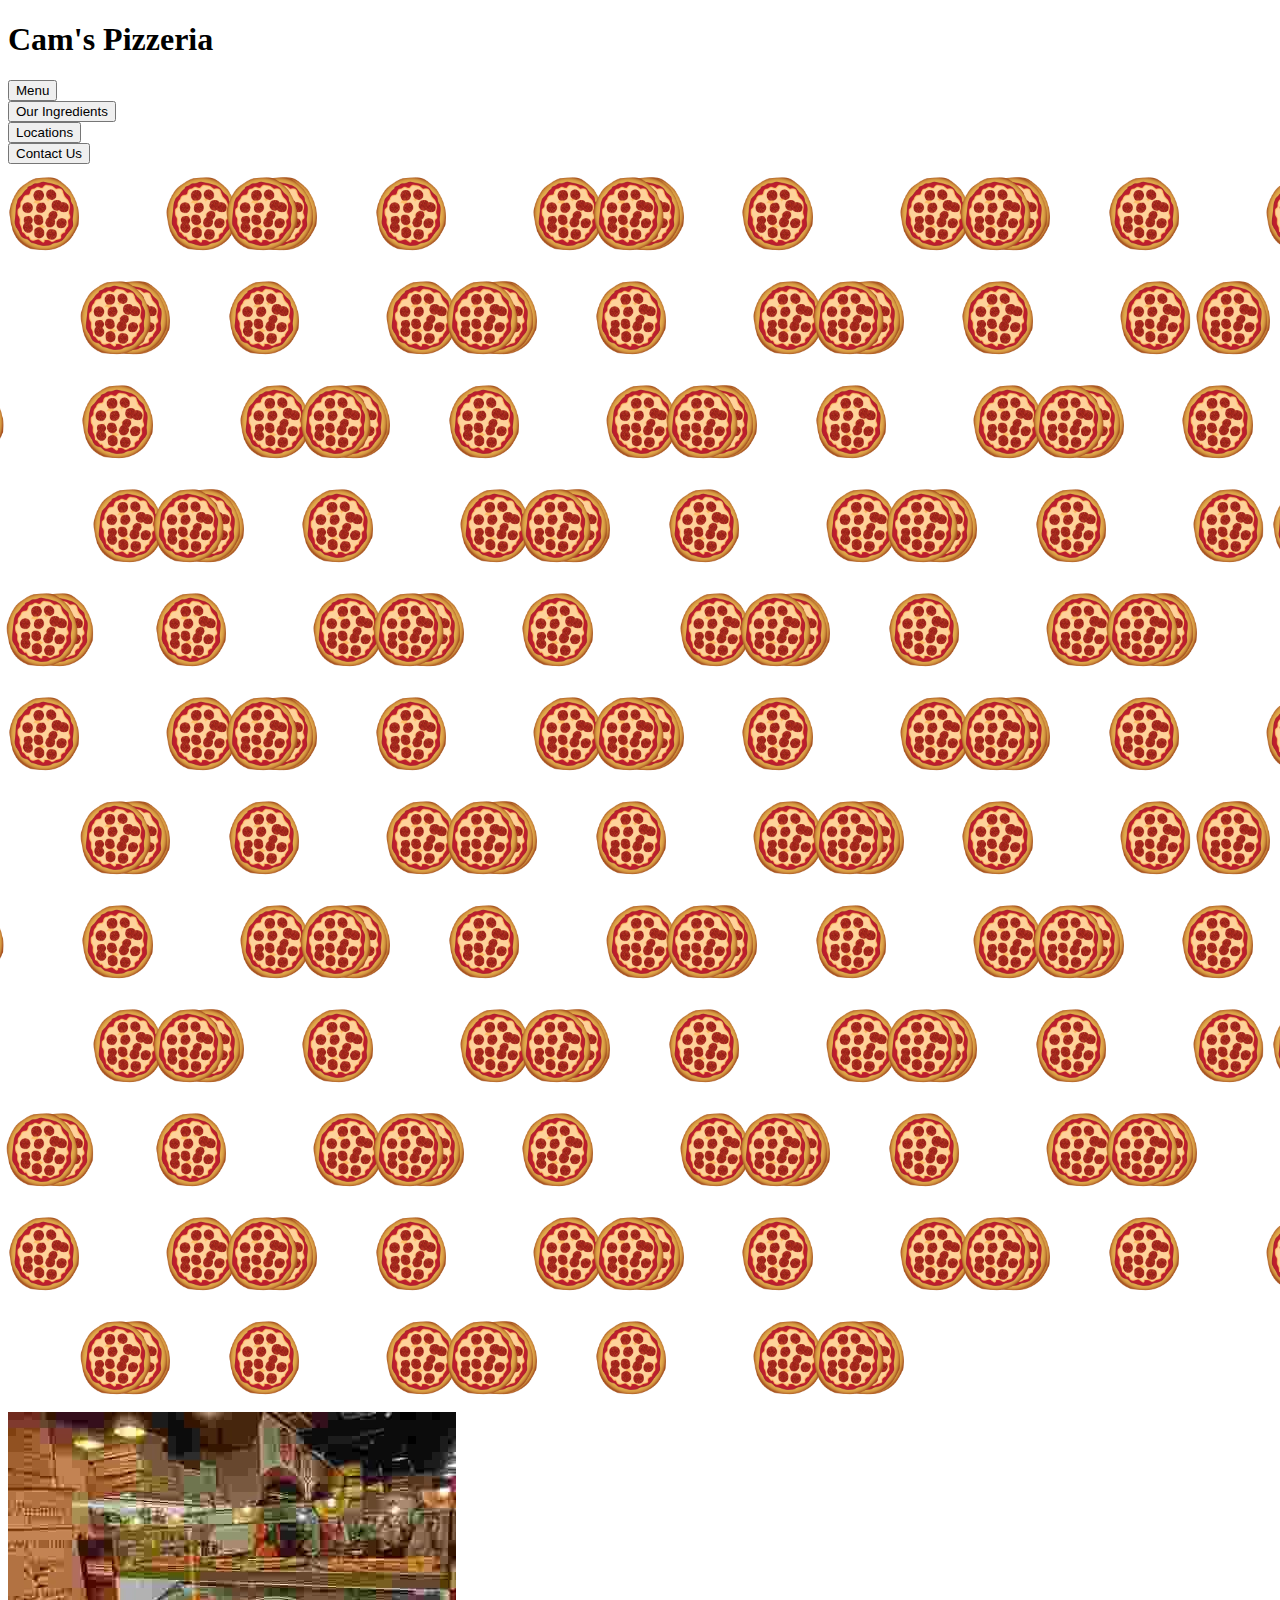
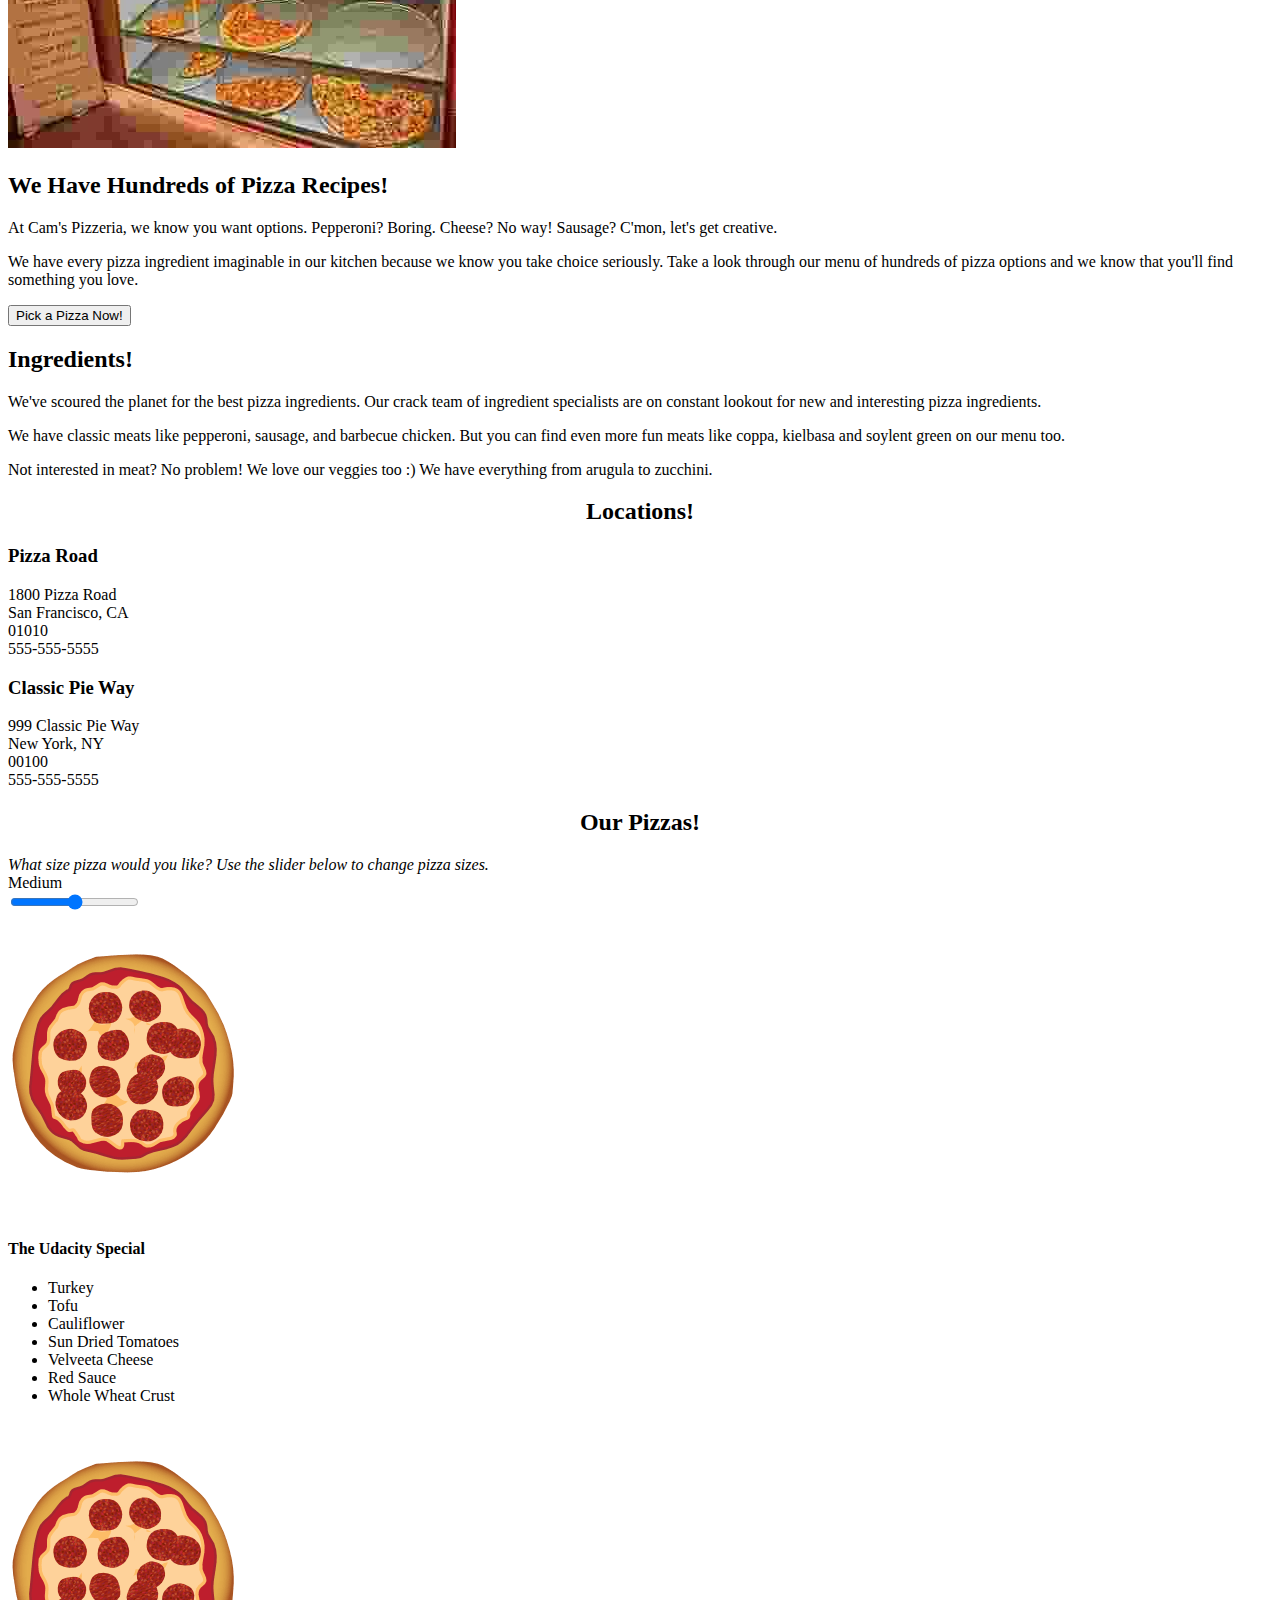
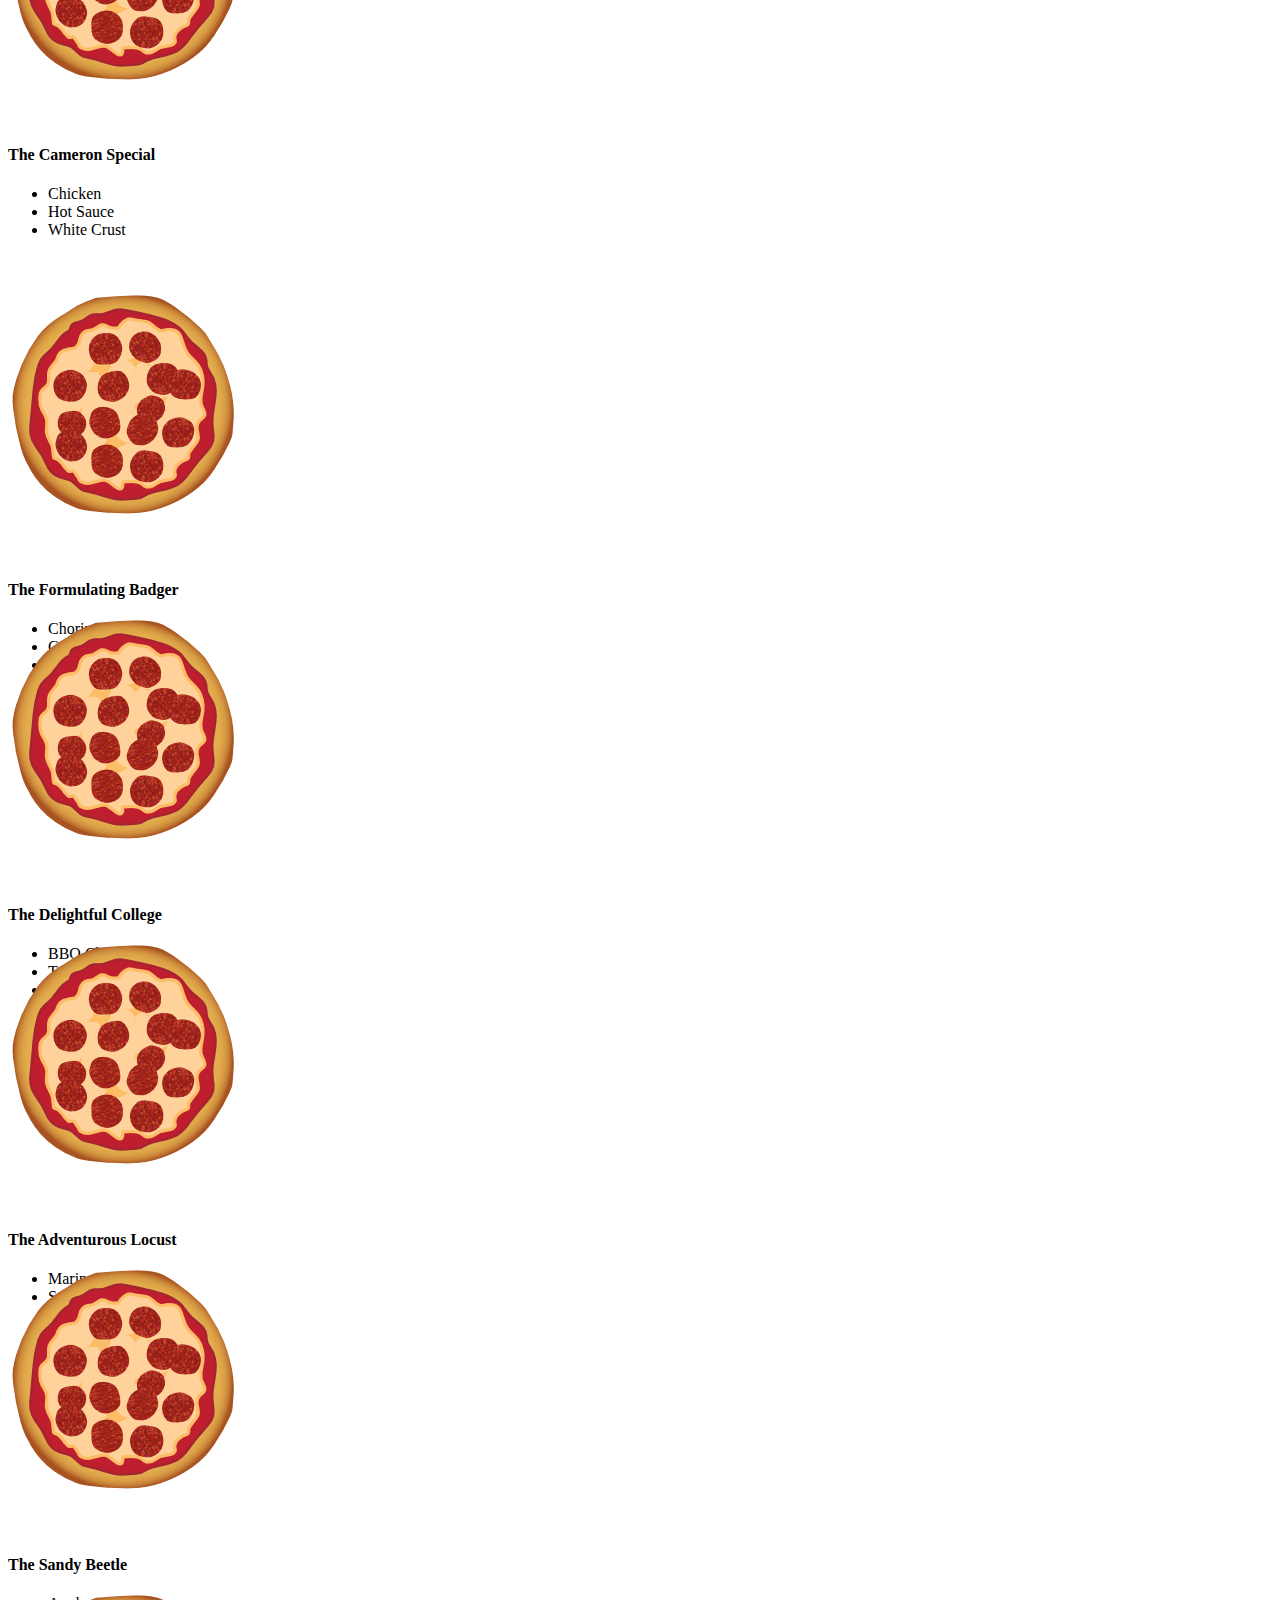
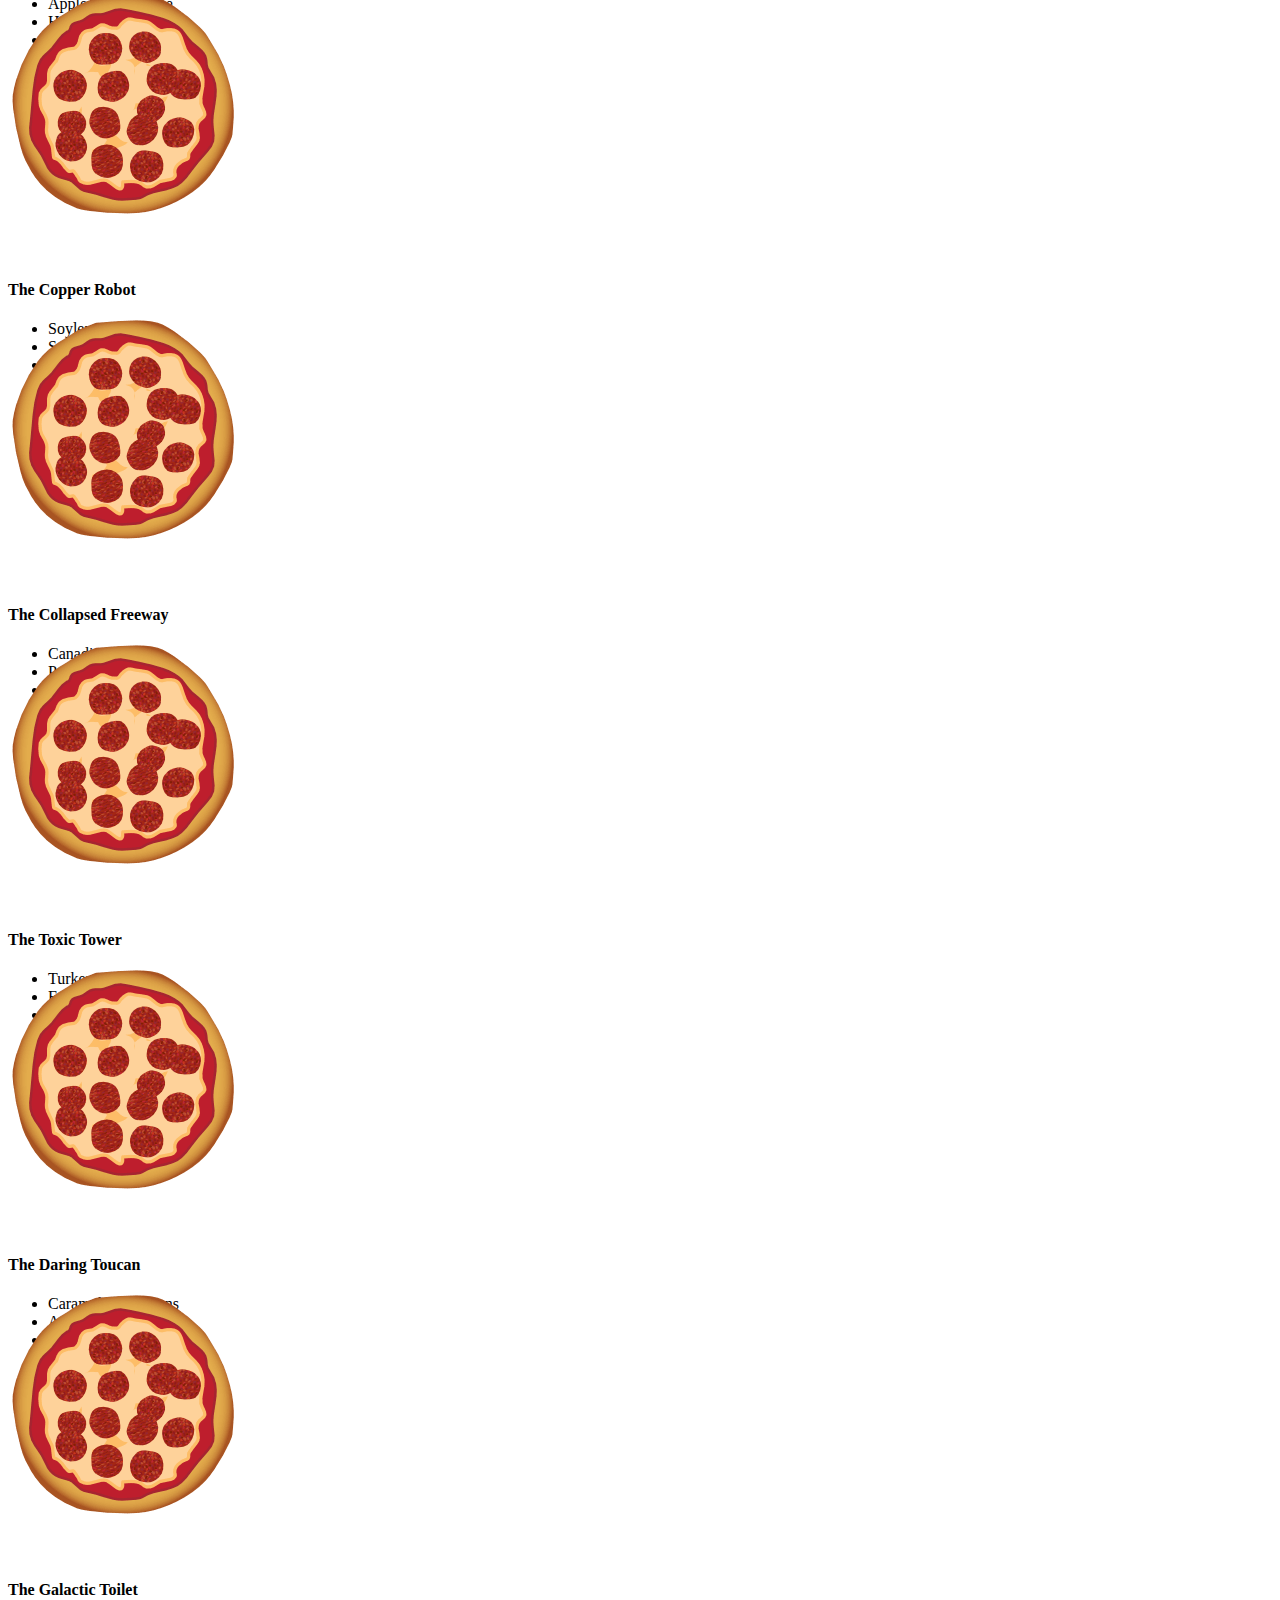
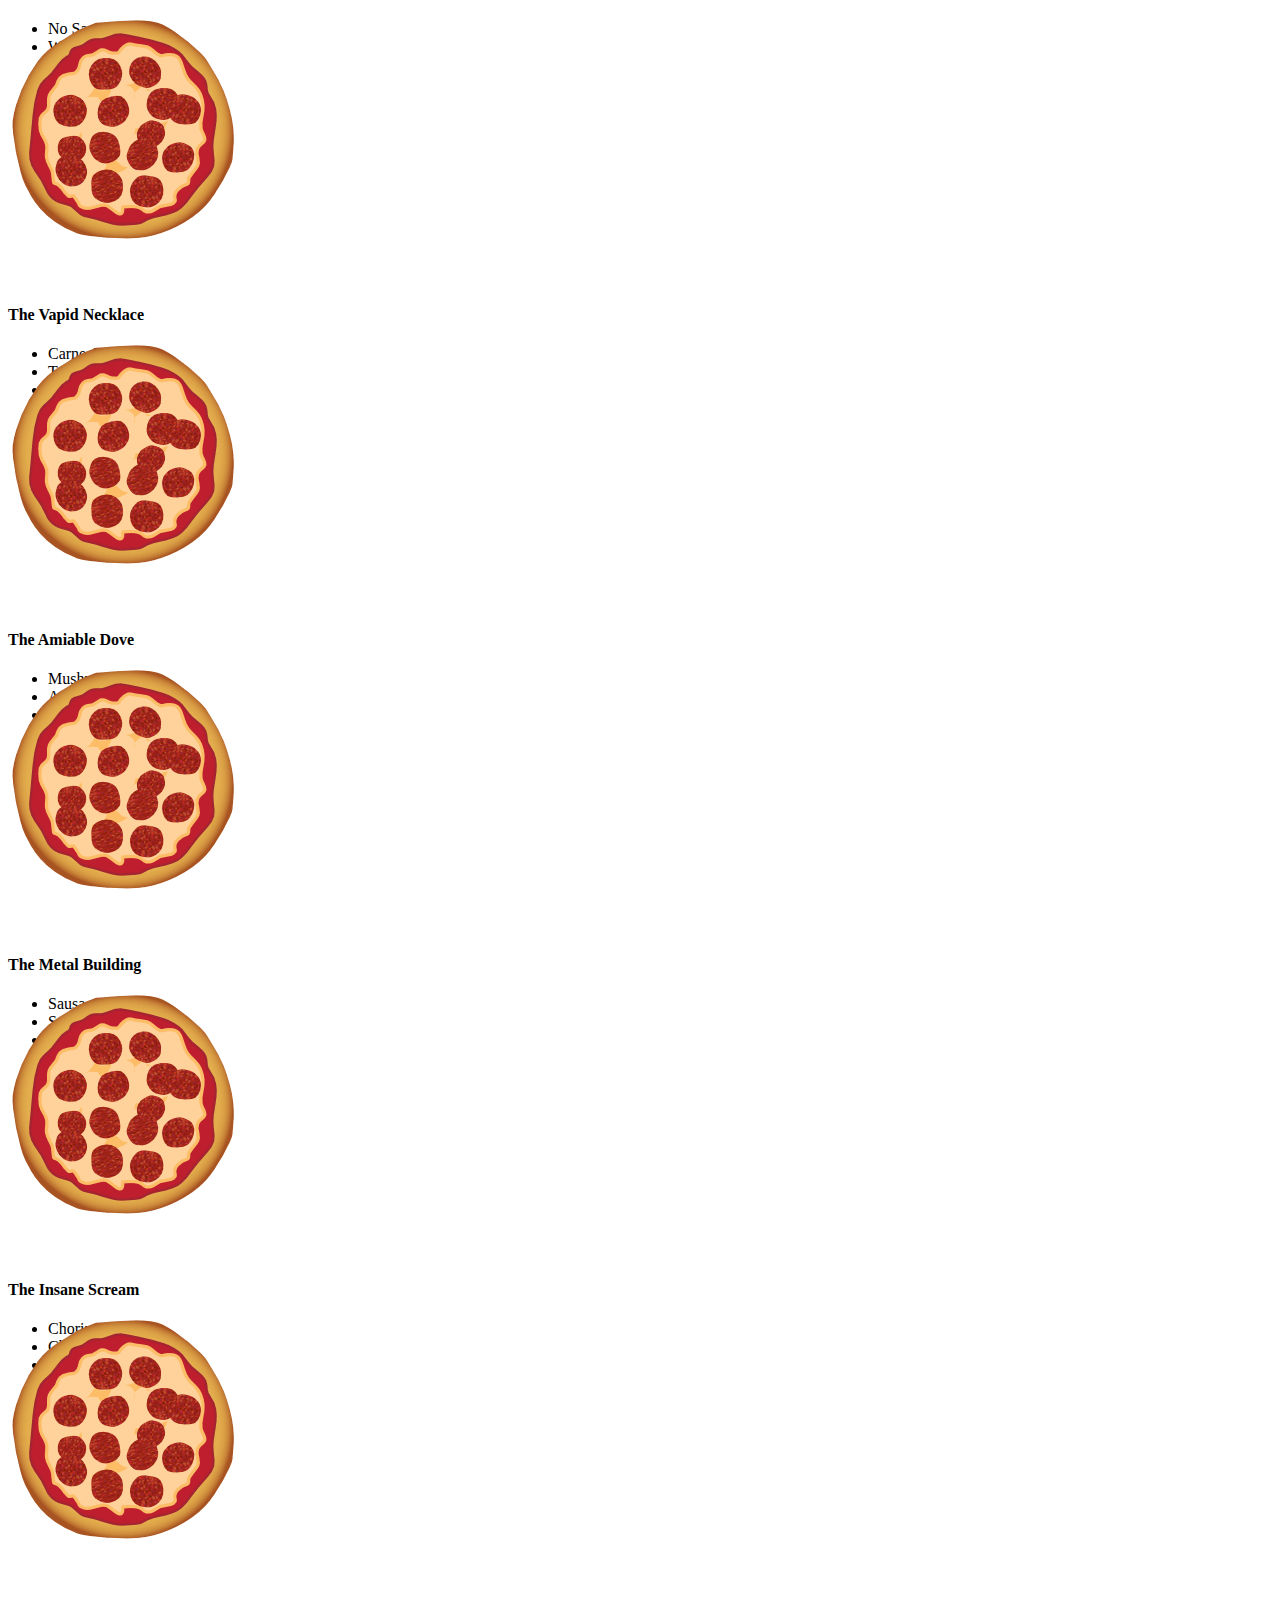
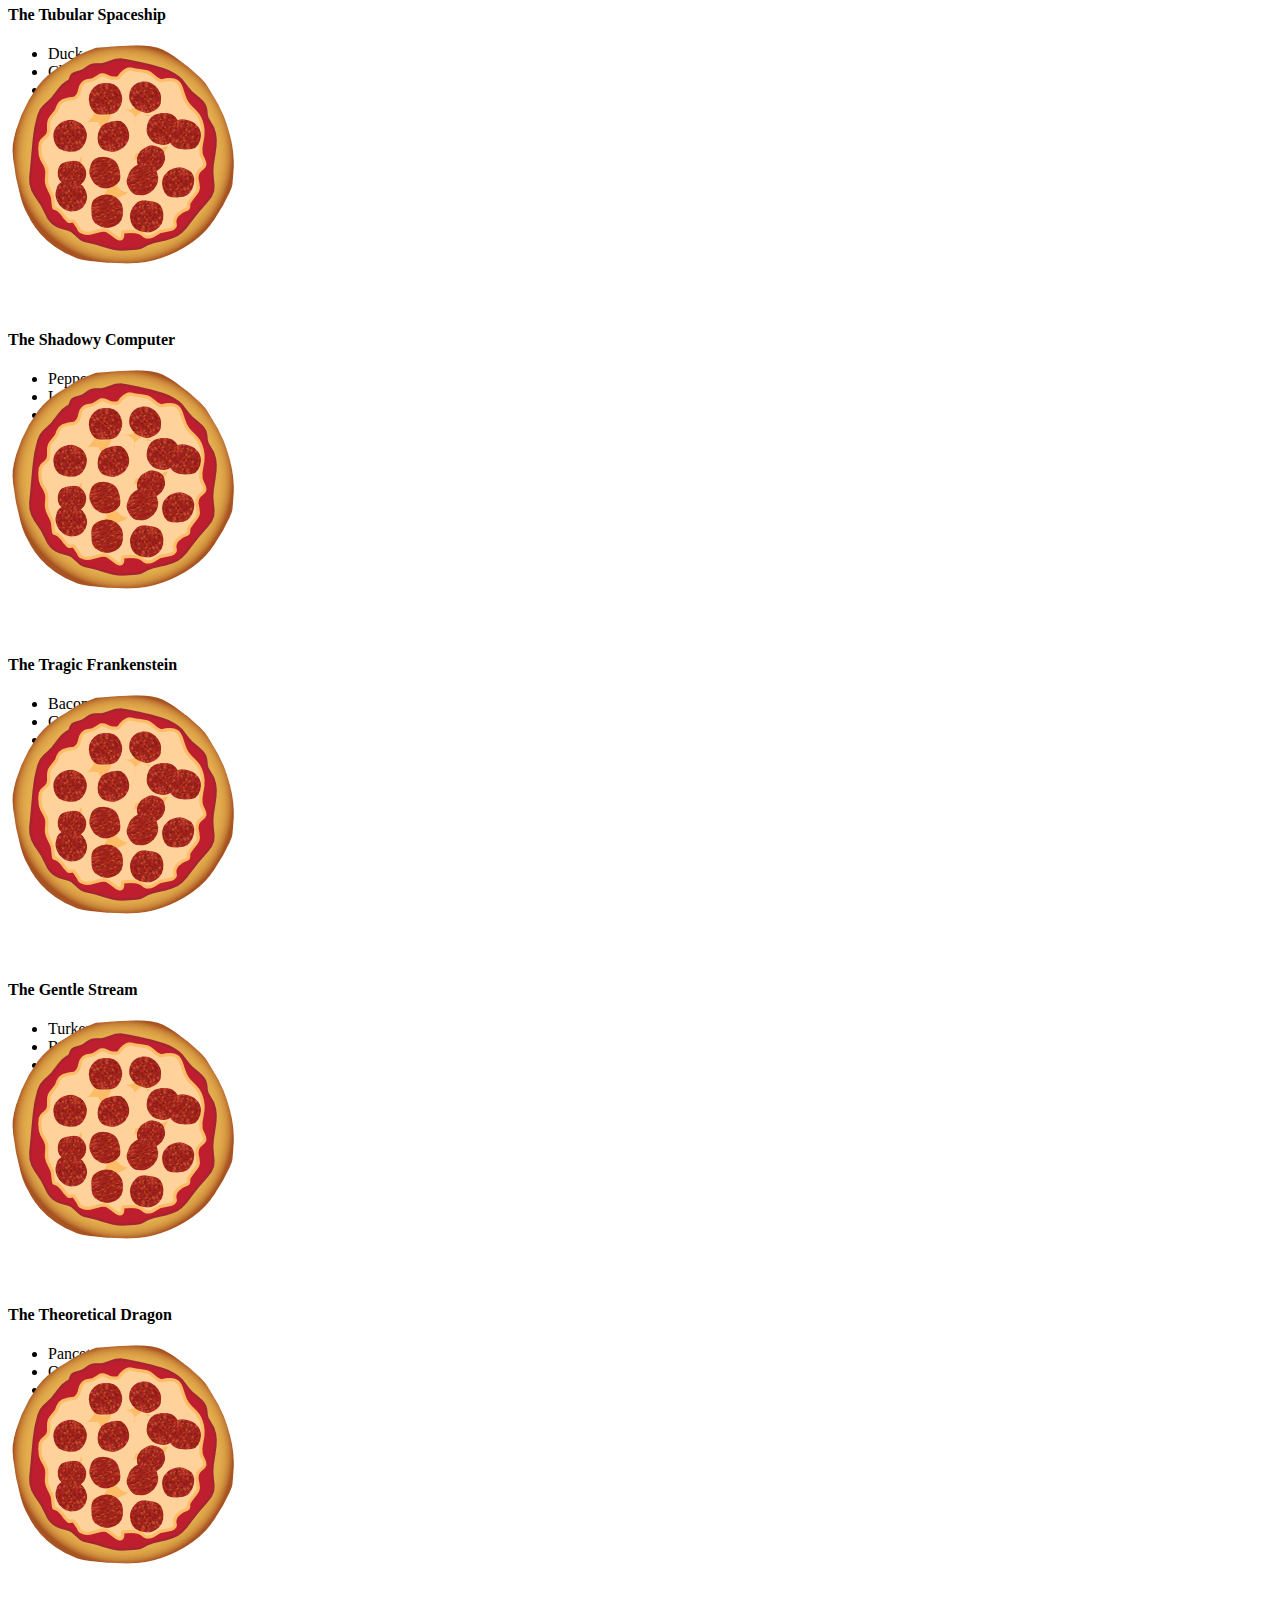
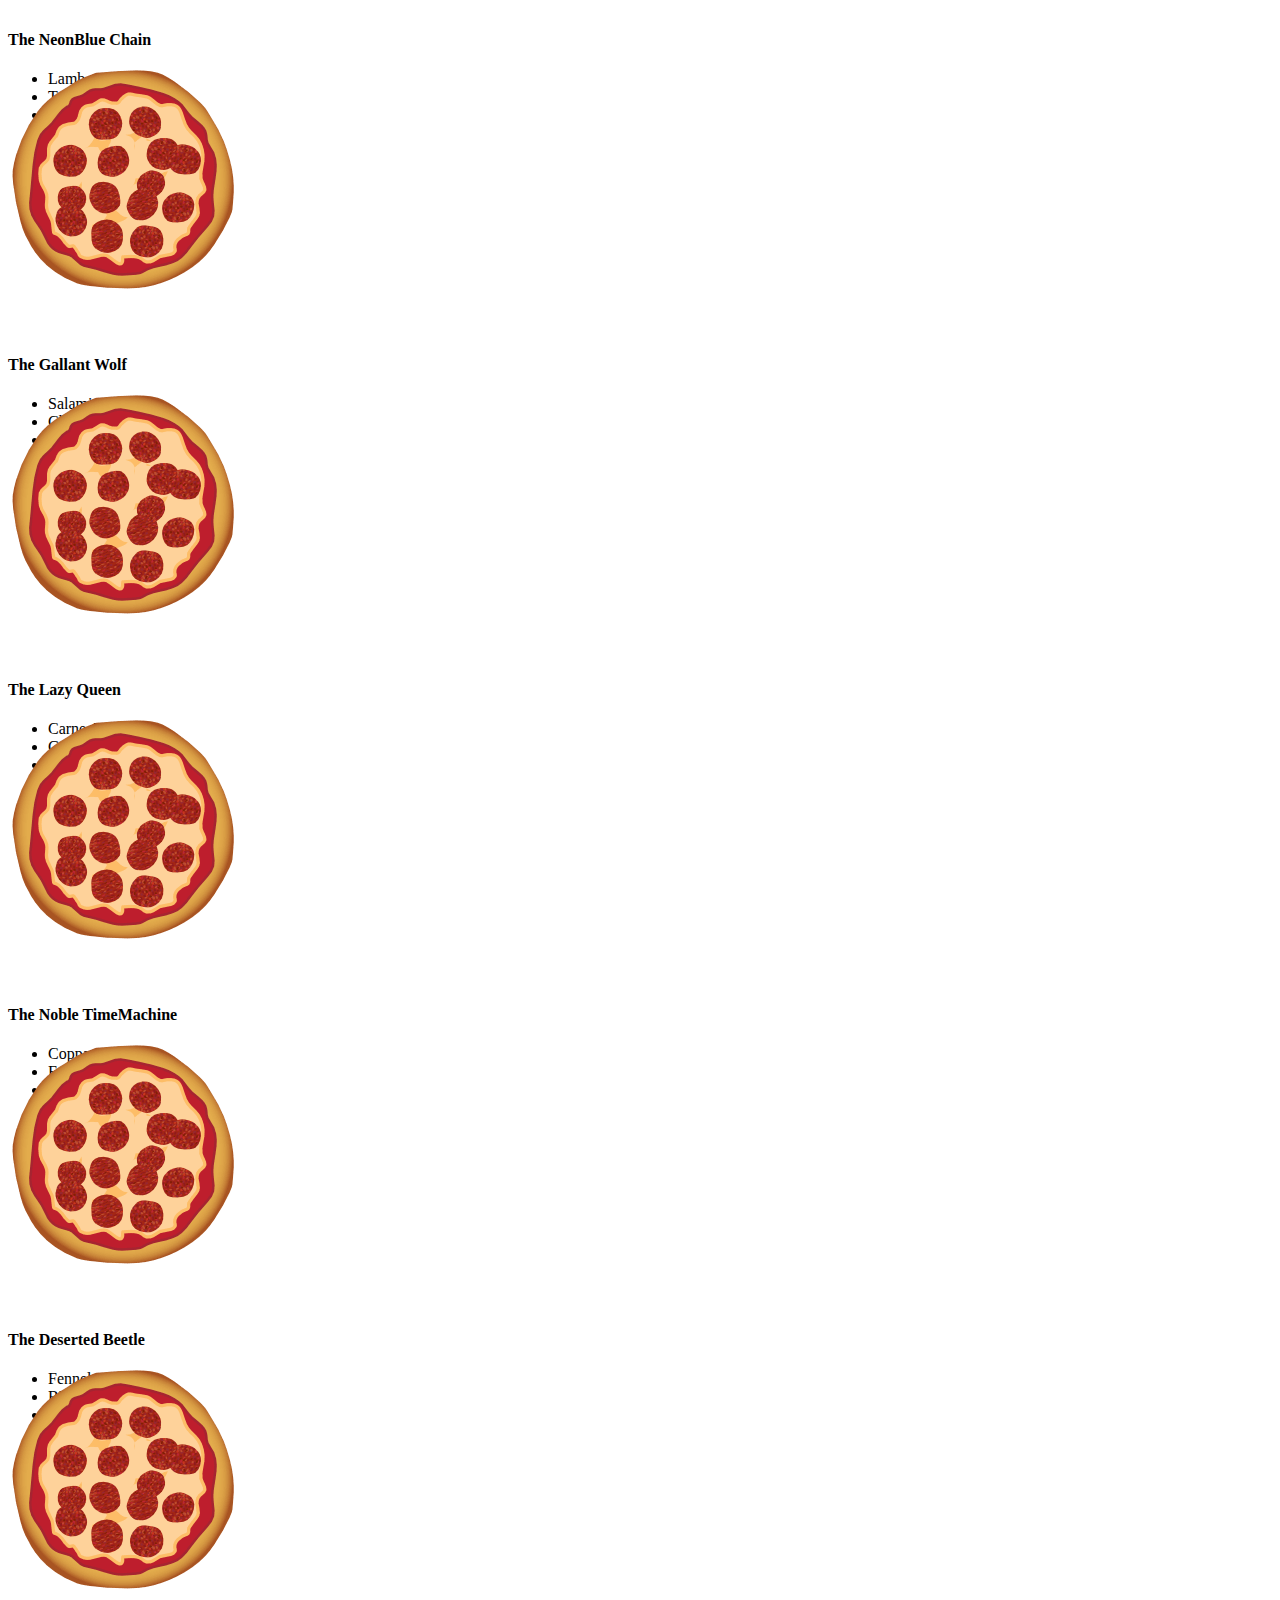
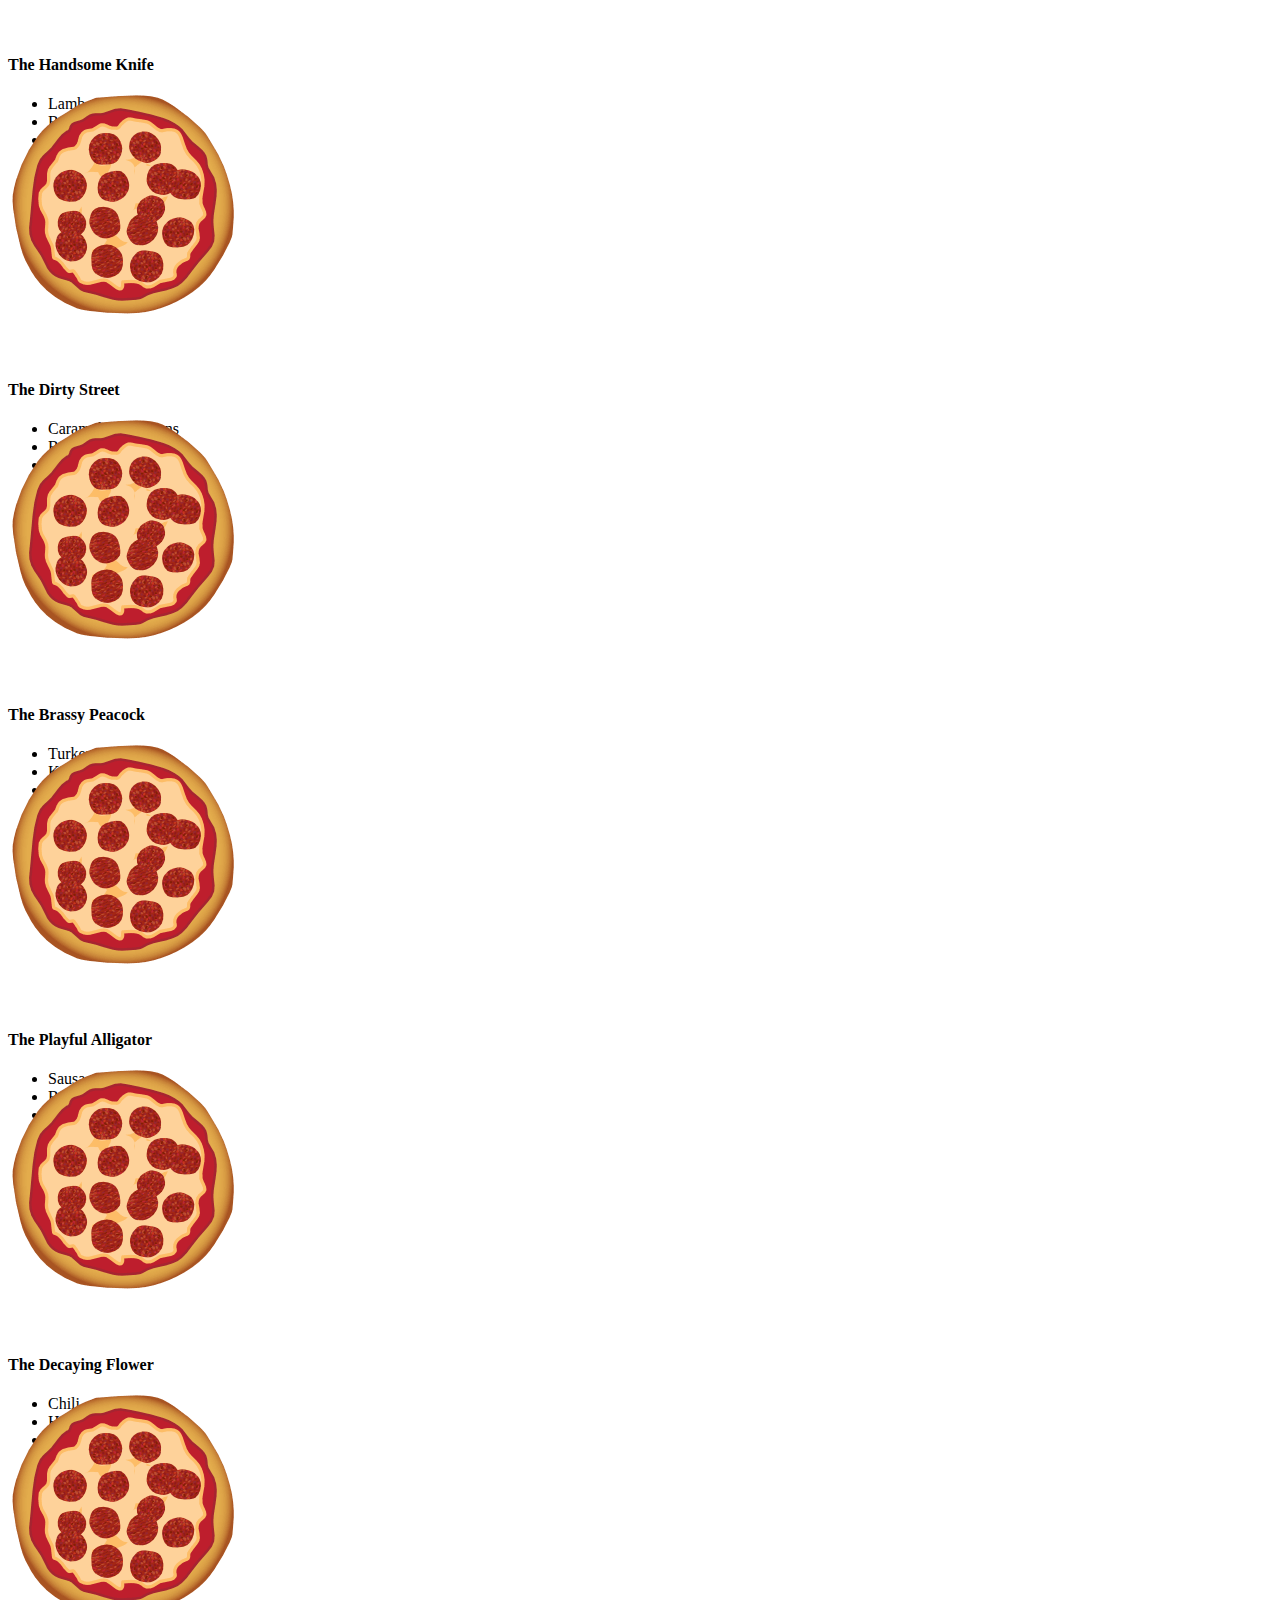
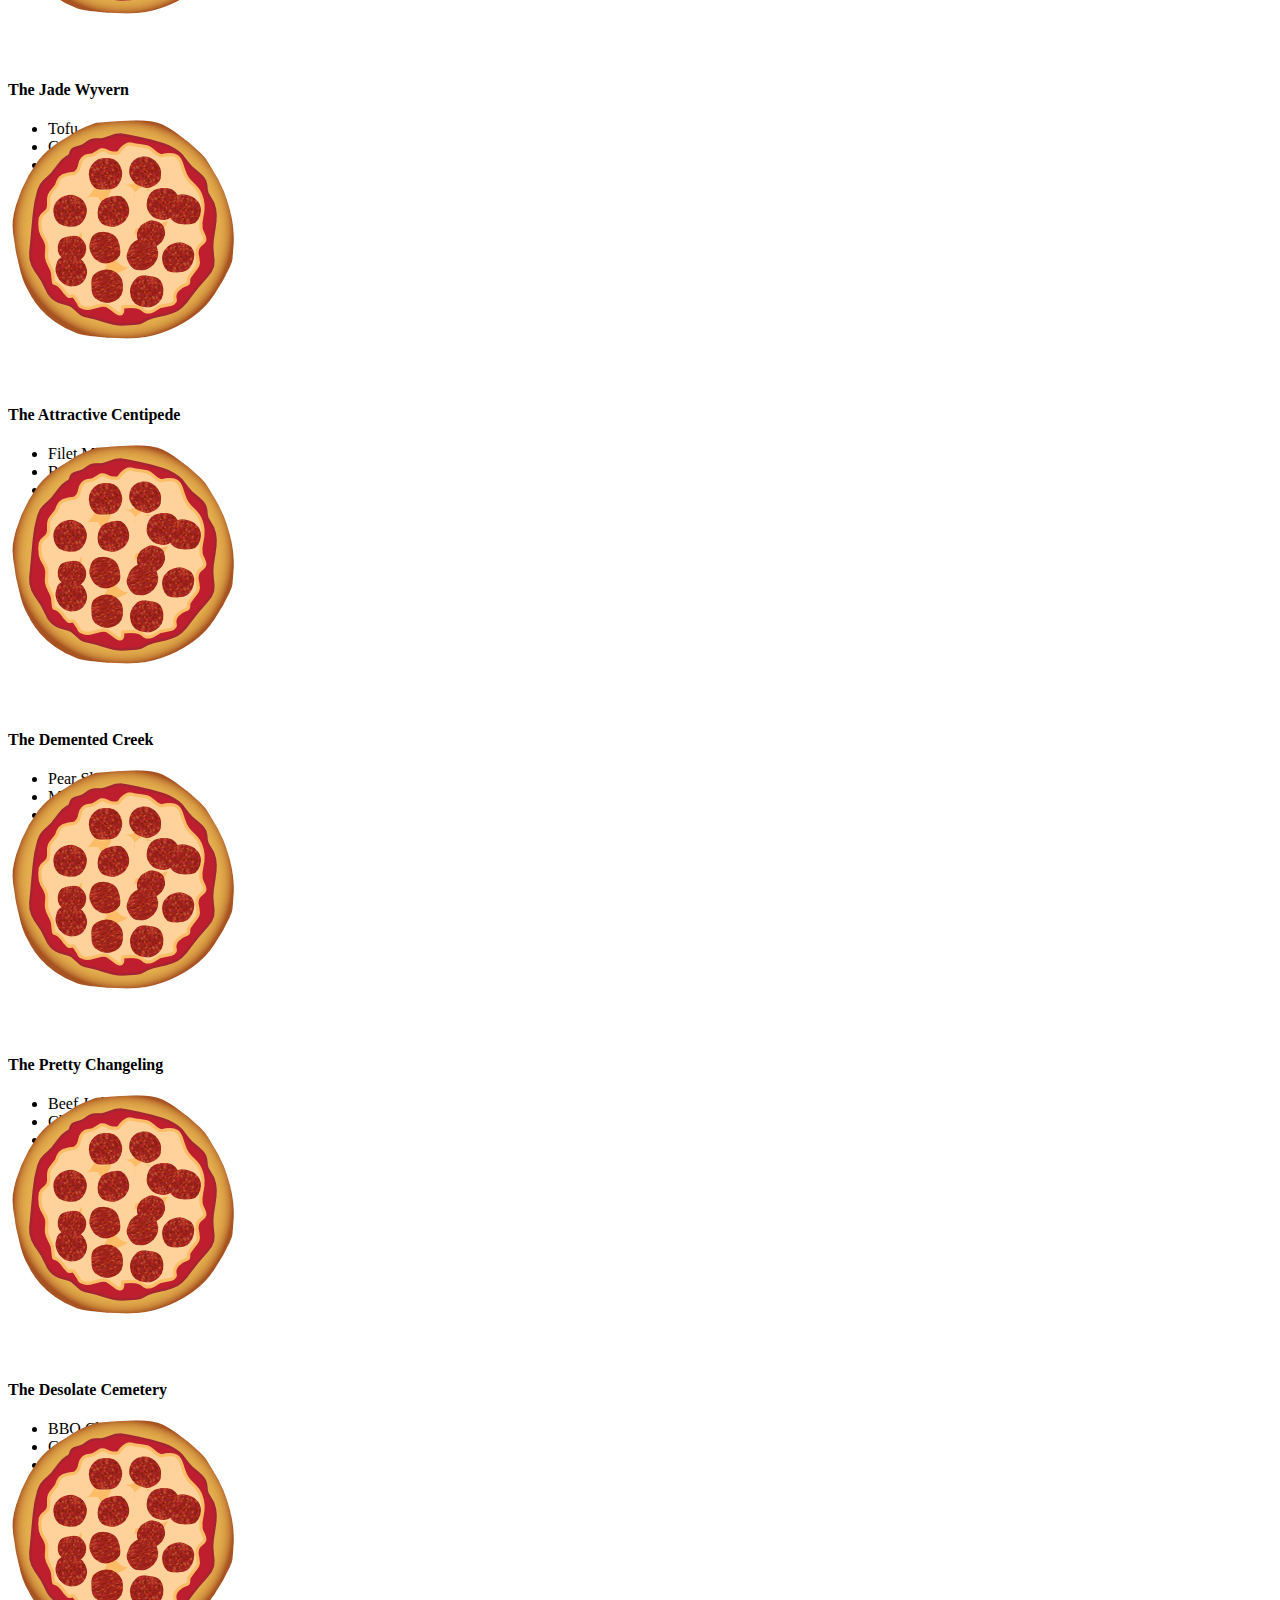
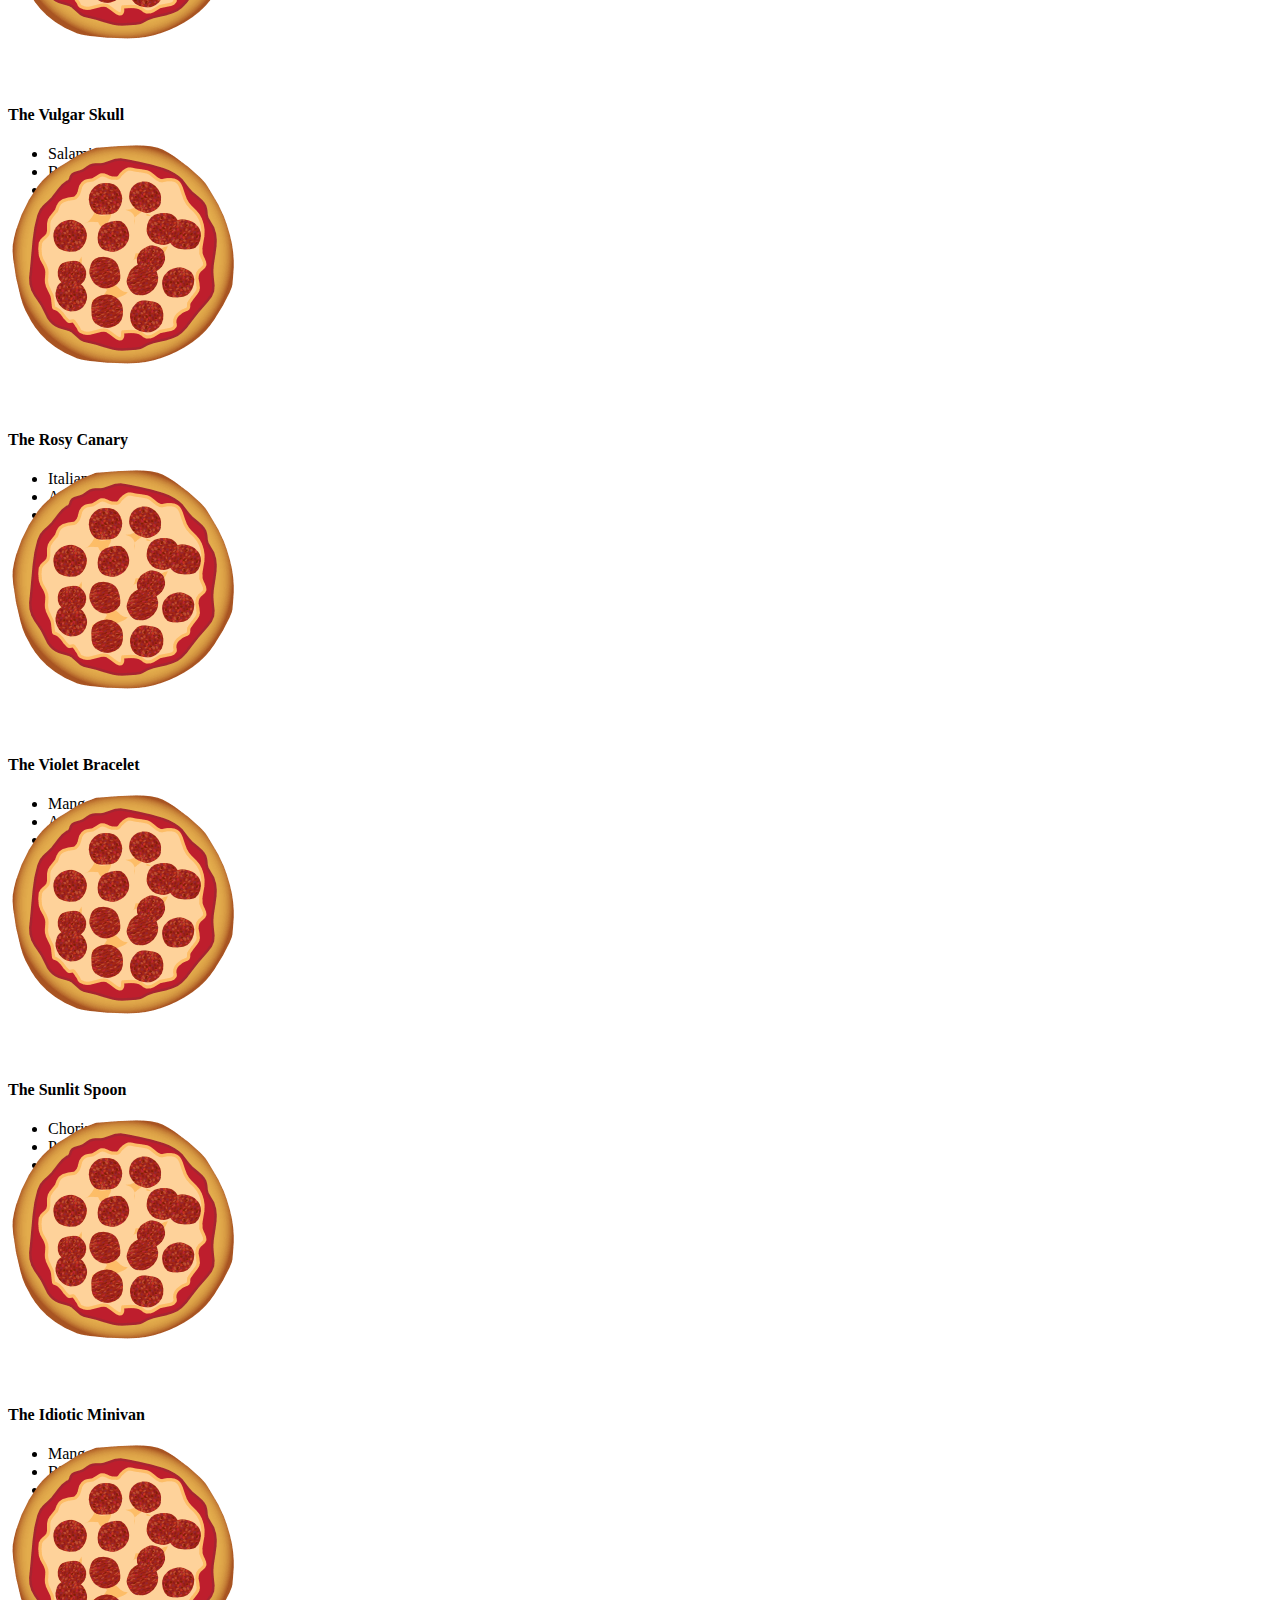
==== views/pizza.html @ b01a95ea "Merge branch 'master' of github.com:yz2483/frontend-nanodegree-mobile-portfolio" ====
<!DOCTYPE HTML>
<html>
<head>  
  <link rel="stylesheet" href="css/style-min.css">
  <link rel="stylesheet" href="css/bootstrap-grid-min.css">

<body>
  <div class="container">
    <div id="header" class="row">
      <div class="col-md-6">
        <div class="row">
          <div class="col-md-12">
            <h1>Cam's Pizzeria</h1>
            <div class="row">
              <div id="menu" class="col-md-12">
                <form action="#randomPizzas">
                  <input type="submit" value="Menu">
                </form>
                <form action="#ingredients">
                  <input type="submit" value="Our Ingredients">
                </form>
                <form action="#locations">
                  <input type="submit" value="Locations">
                </form>
                <form action="#" onsubmit="alert('Thanks for clicking! This button doesn\'t do anything because this is a fake pizzeria :\)')">
                  <input type="submit" value="Contact Us">
                </form>
              </div>
            </div>
          </div>
        </div>
      </div>
      <div id="movingPizzas1" class="col-md-6">
      </div>
    </div>
    <div id="callToAction" class="row">
      <div class="col-md-4">
        <img src="images/pizzeria.jpg" class="img-responsive"> <!-- Image credit to: http://commons.wikimedia.org/wiki/File:HK_TST_night_%E5%98%89%E8%98%AD%E9%81%93_Granville_Road_restaurant_Paisano's_Pizzeria_pizza_Dec-2013.JPG -->
      </div>
      <div class="col-md-8">
        <div class="row">
          <div class="col-md-12">
            <h2>We Have Hundreds of Pizza Recipes!</h2>            
            <p>At Cam's Pizzeria, we know you want options. Pepperoni? Boring. Cheese? No way! Sausage? C'mon, let's get creative.</p>

            <p>We have every pizza ingredient imaginable in our kitchen because we know you take choice seriously. Take a look through our menu of hundreds of pizza options and we know that you'll find something you love.</p>
          </div>
        </div>
        <div class="row">
          <div class="col-md-6 col-md-push-3">
            <form action="#randomPizzas">
              <input type="submit" value="Pick a Pizza Now!">
            </form>
          </div>
        </div>
      </div>
    </div>
    <div id="ingredients" class="row">
      <div class="col-md-8 col-md-push-2">
        <div class="row">
          <div class="col-md-12 centered">
            <h2>Ingredients!</h2>
          </div>
        </div>
        <div class="row">
          <div class="col-md-12">
            <p>We've scoured the planet for the best pizza ingredients. Our crack team of ingredient specialists are on constant lookout for new and interesting pizza ingredients.</p>

            <p>We have classic meats like pepperoni, sausage, and barbecue chicken. But you can find even more fun meats like coppa, kielbasa and soylent green on our menu too.</p>

            <p>Not interested in meat? No problem! We love our veggies too :) We have everything from arugula to zucchini.</p>
          </div>
        </div>
      </div>
    </div>
    <div id="locations" class="row">
      <div class="col-md-12">
        <h2 style="text-align: center">Locations!</h2>
        <div class="row">
          <div class="col-md-6">
            <h3>Pizza Road</h3>
            <p>1800 Pizza Road<br>San Francisco, CA<br>01010<br>555-555-5555</p>
          </div>
          <div class="col-md-6">
            <h3>Classic Pie Way</h3>
            <p>999 Classic Pie Way<br>New York, NY<br>00100<br>555-555-5555</p>
          </div>
        </div>
      </div>
    </div>
    <div id="pizzaGenerator" class="row">
      <div class="col-md-12">
        <h2 style="text-align: center">Our Pizzas!</h2>
        <div class="row">
          <div class="col-md-12">
            <em>What size pizza would you like? Use the slider below to change pizza sizes.</em>
          </div>
          <div id="pizzaSize" class="col-md-6">Medium</div>
          <div class="col-md-12">
            <input id="sizeSlider" type="range" min="1" max="3" value="2" step="1" onchange="resizePizzas(this.value)"></input>
          </div>
        </div>
        <div id="randomPizzas" class="row">
          <div id="pizza0" class="randomPizzaContainer" style="width:33.33%;">
            <div class="col-md-6">
              <img src="images/pizza.png" class="img-responsive">
            </div>
            <div class="col-md-6">
              <h4>The Udacity Special</h4>
              <ul>
                <li>Turkey</li>
                <li>Tofu</li>
                <li>Cauliflower</li>
                <li>Sun Dried Tomatoes</li>
                <li>Velveeta Cheese</li>
                <li>Red Sauce</li>
                <li>Whole Wheat Crust</li>
              </ul>
            </div>
          </div>
          <div id="pizza1" class="randomPizzaContainer" style="width:33.33%;">
            <div class="col-md-6">
              <img src="images/pizza.png" class="img-responsive">
            </div>
            <div class="col-md-6">
              <h4>The Cameron Special</h4>
              <ul>
                <li>Chicken</li>
                <li>Hot Sauce</li>
                <li>White Crust</li>
              </ul>
            </div>
          </div>
        </div>
      </div>
    </div>
    <div id="footer" class="col-md-12">Thanks for visiting! &copy; 2014 Udacity</div>
  </div>
  <script type="text/javascript" src="js/main.js"></script>
</body>

</html>
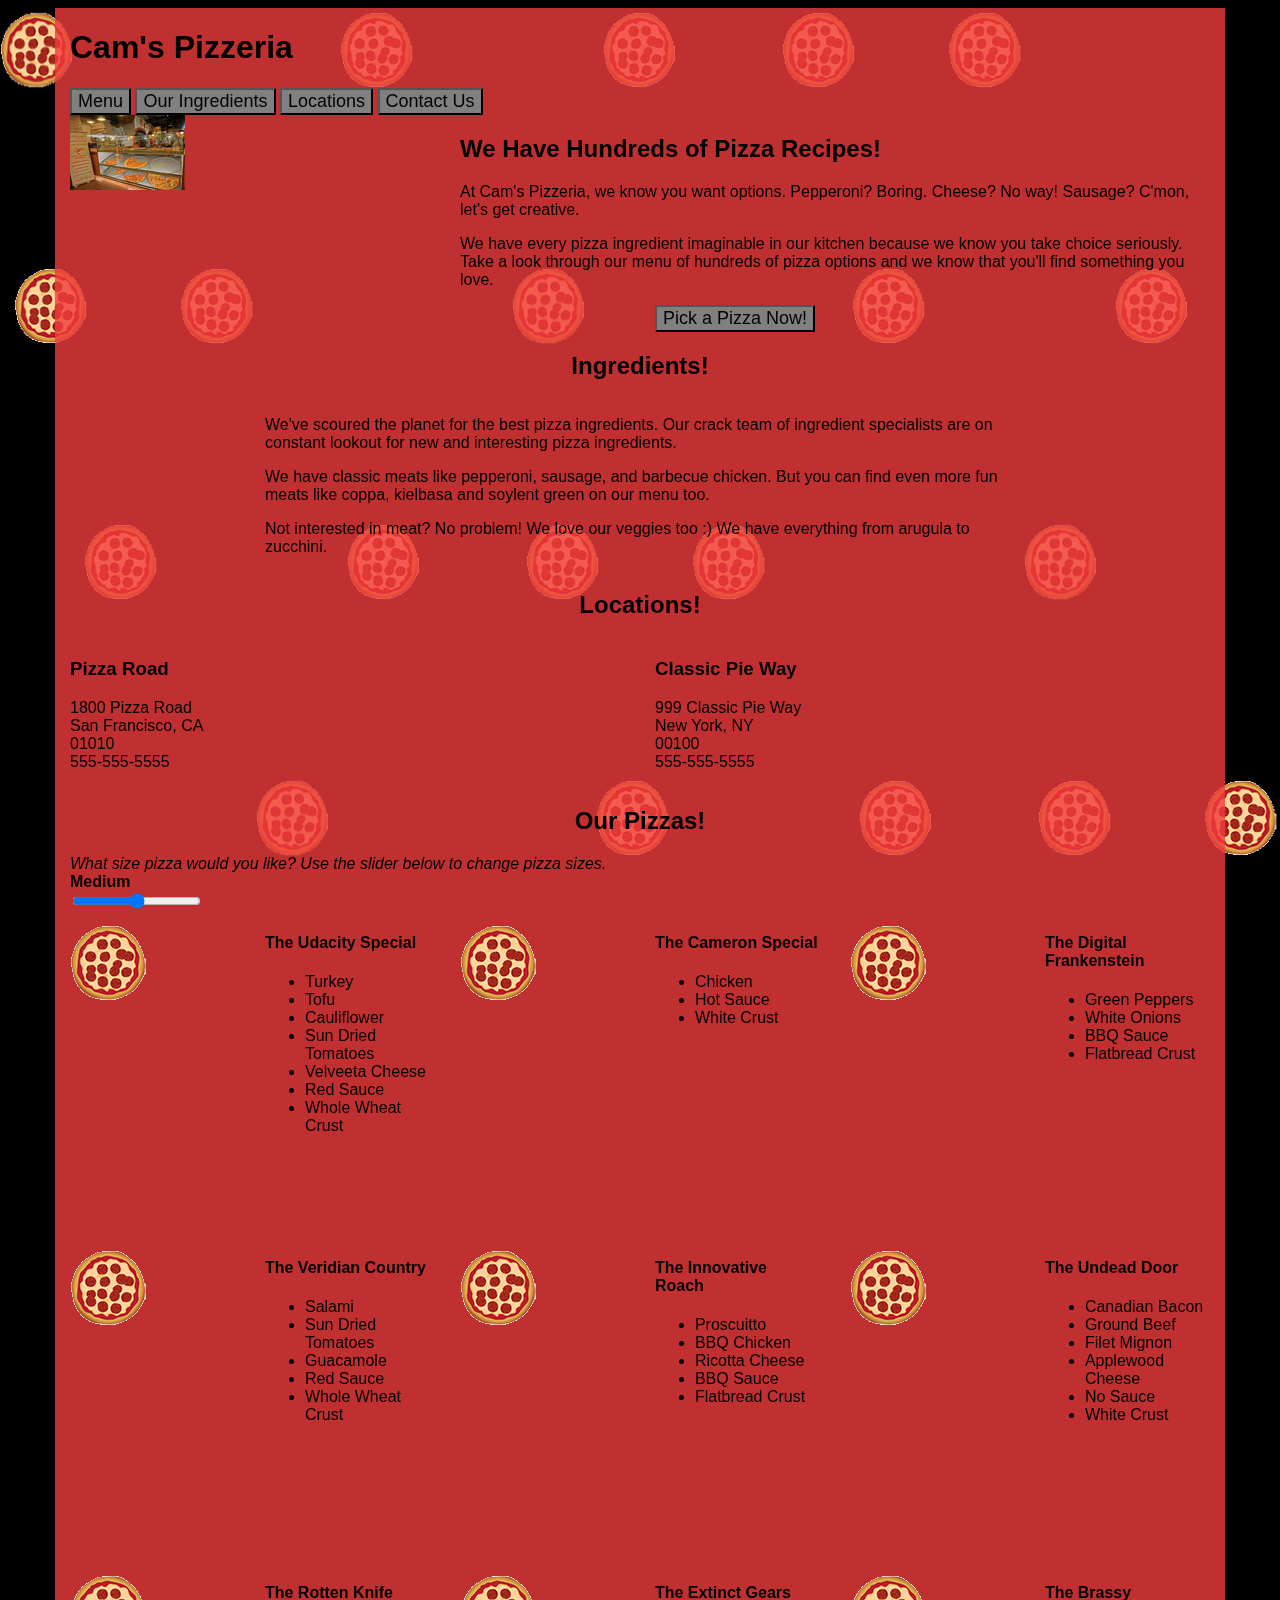
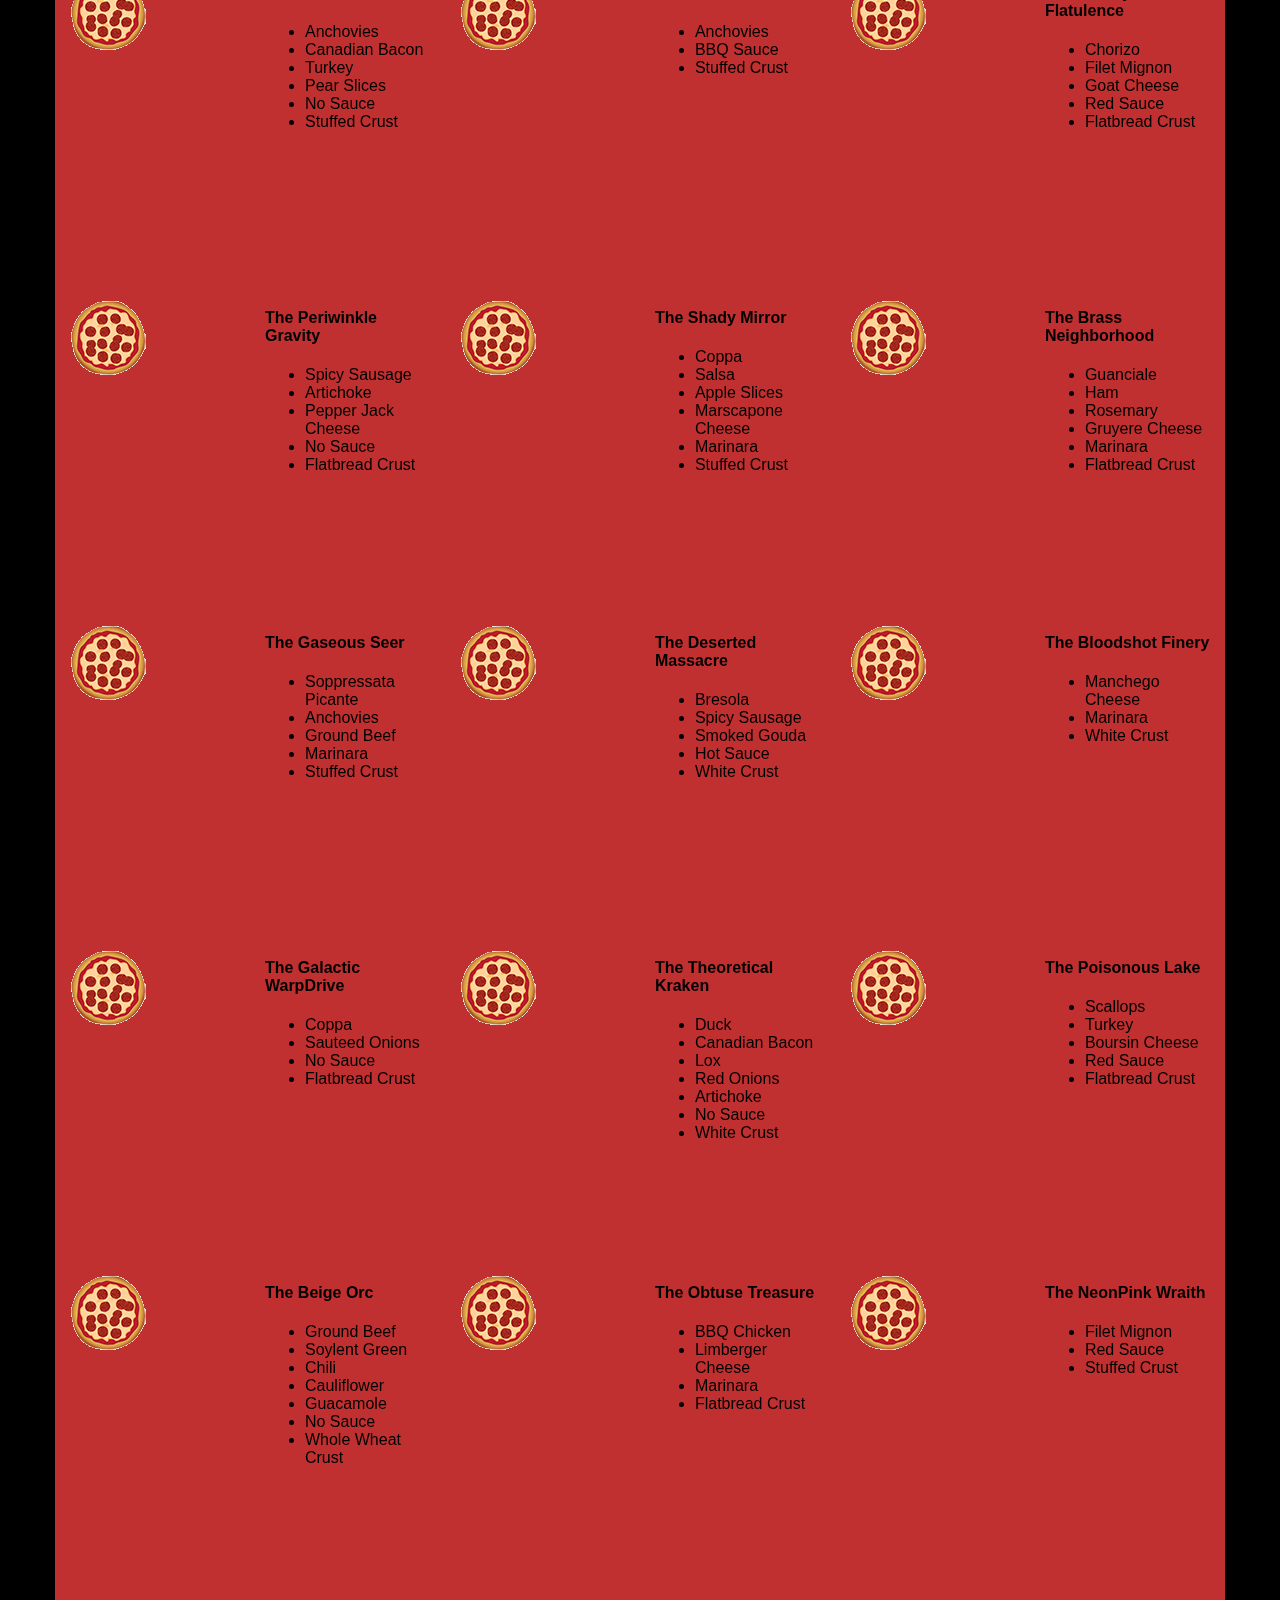
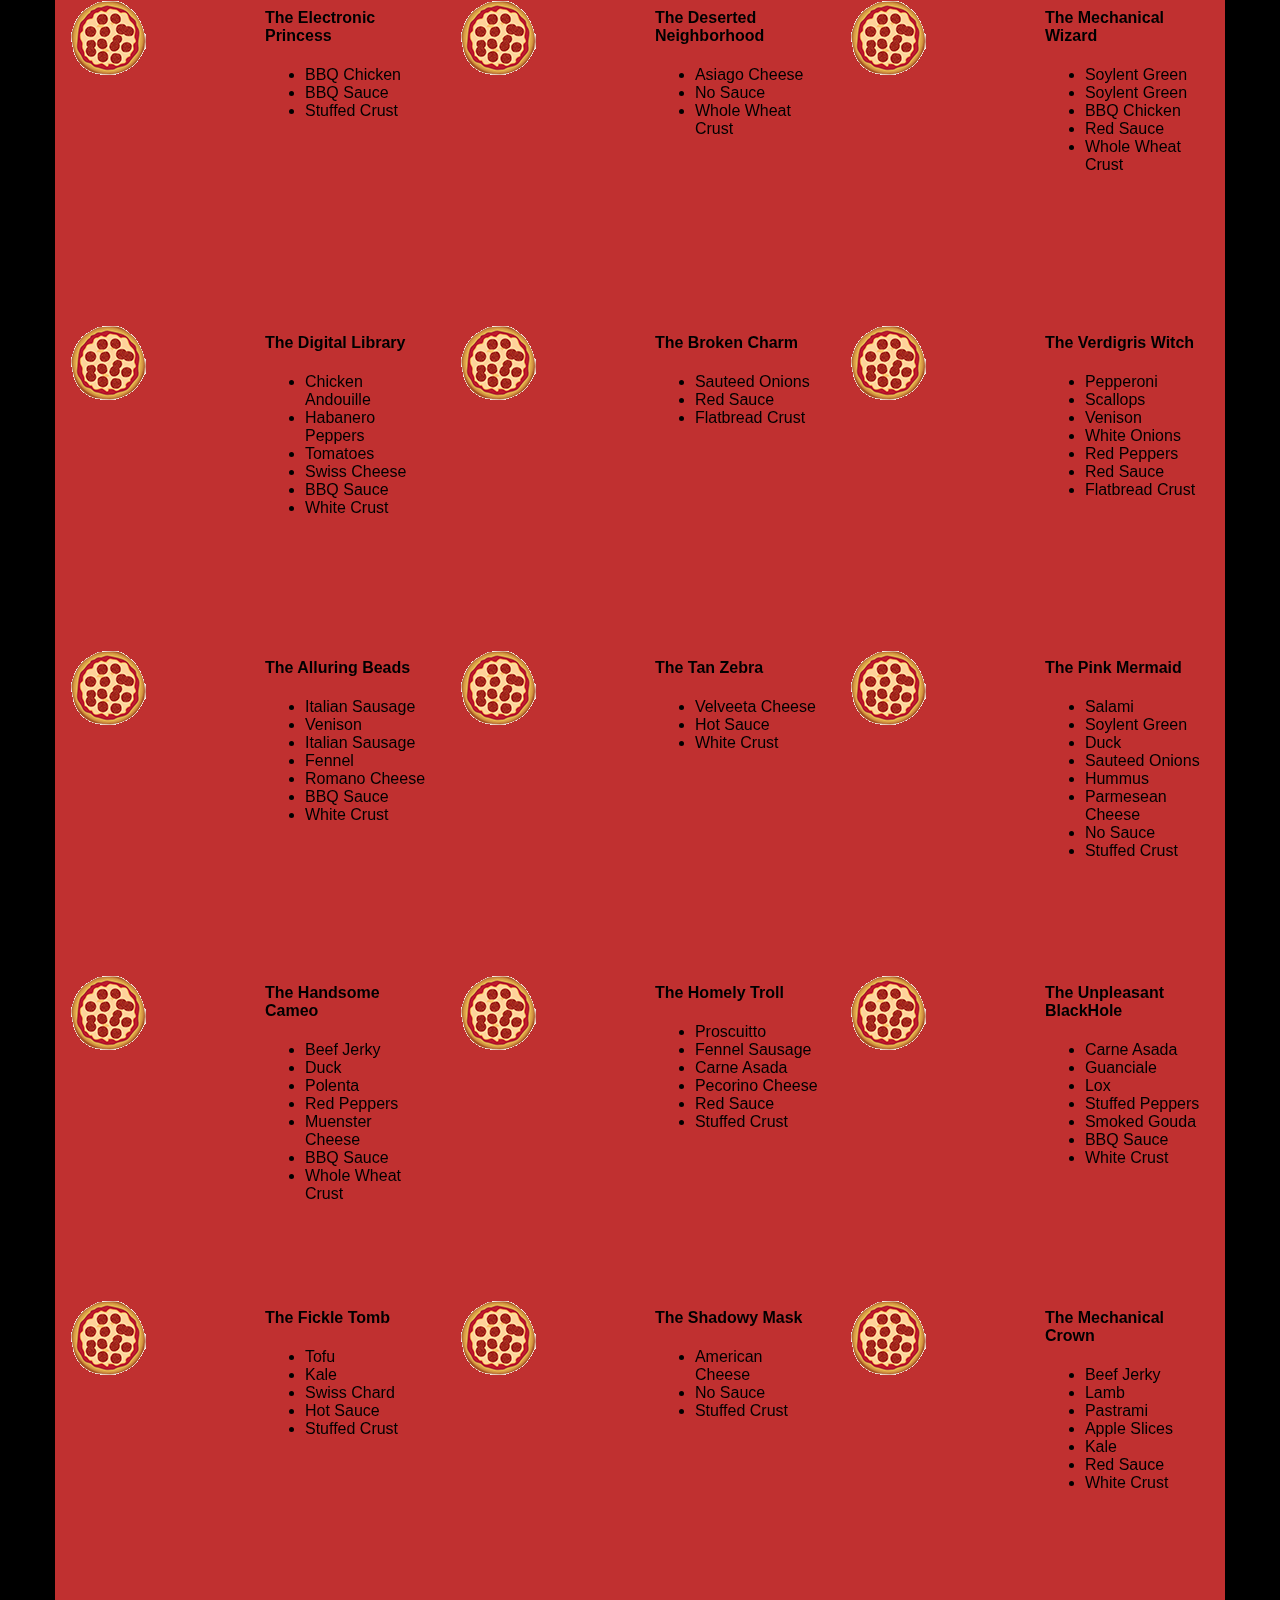
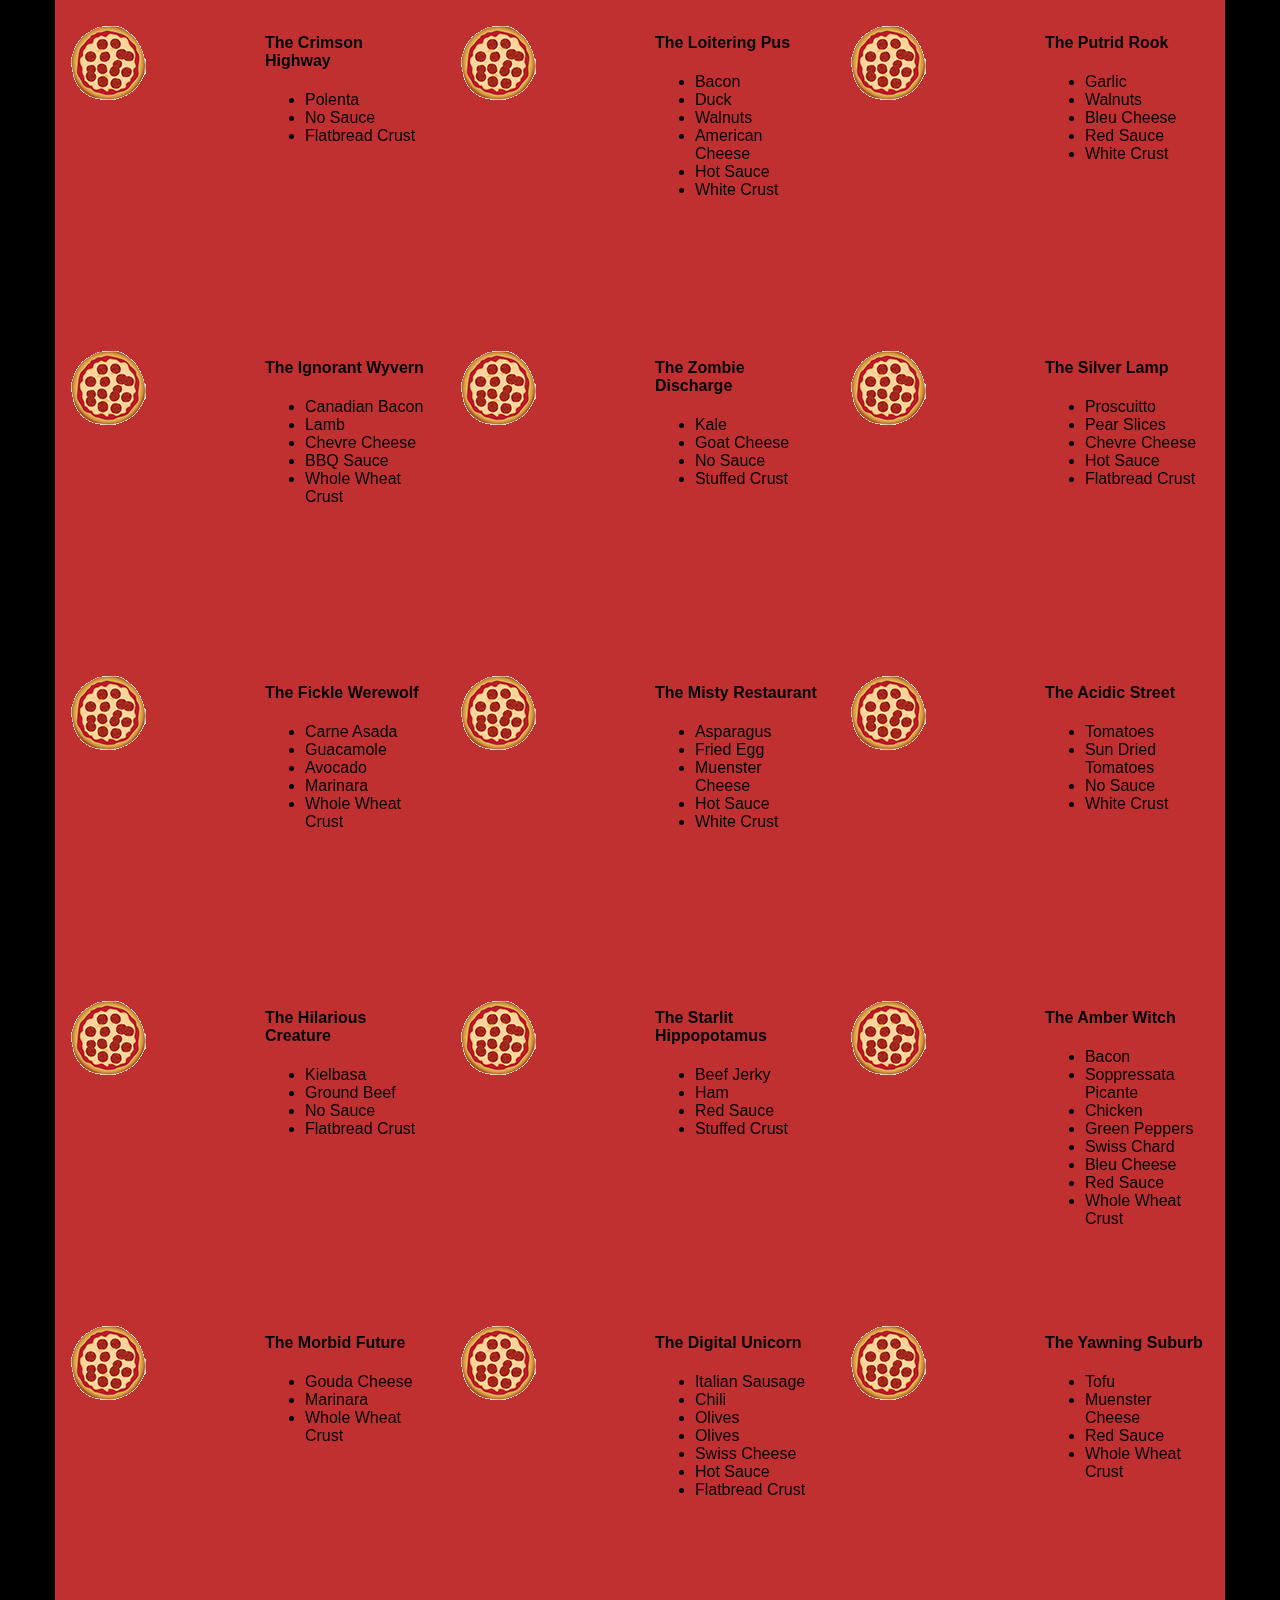
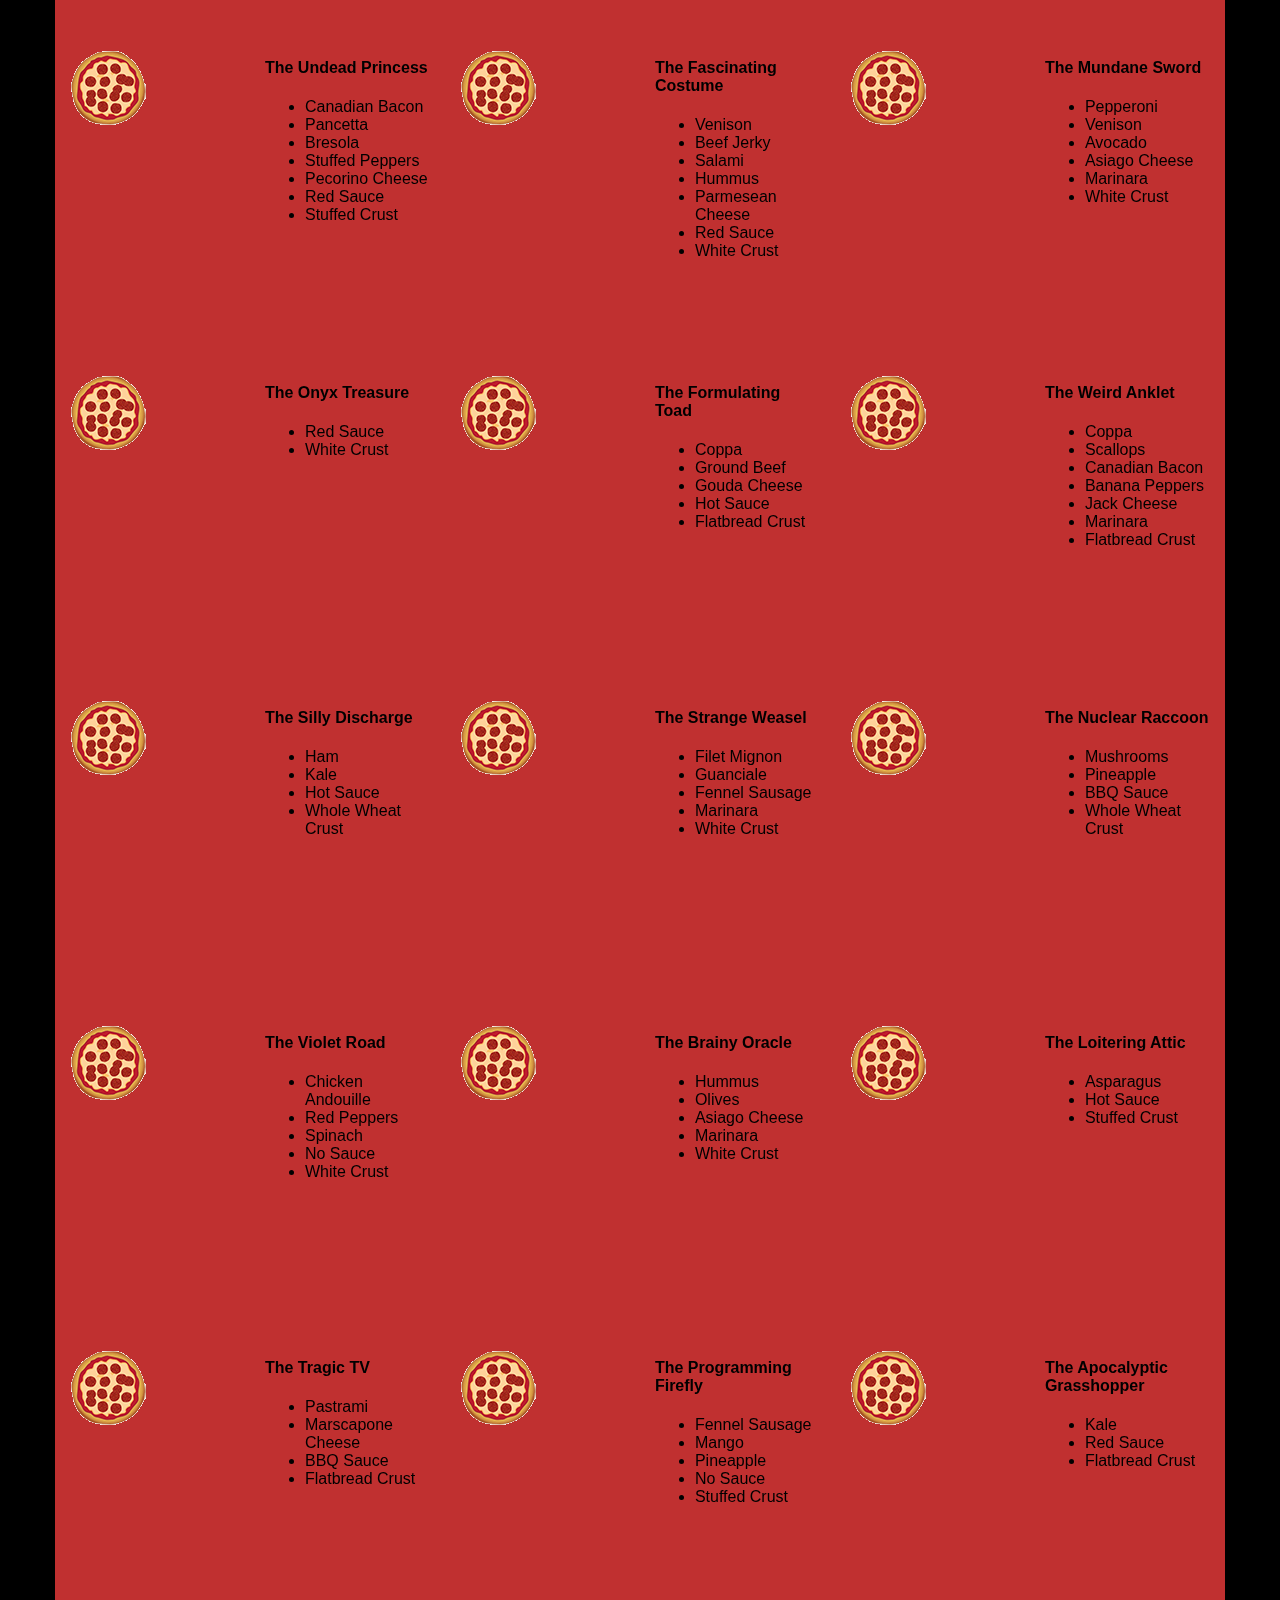
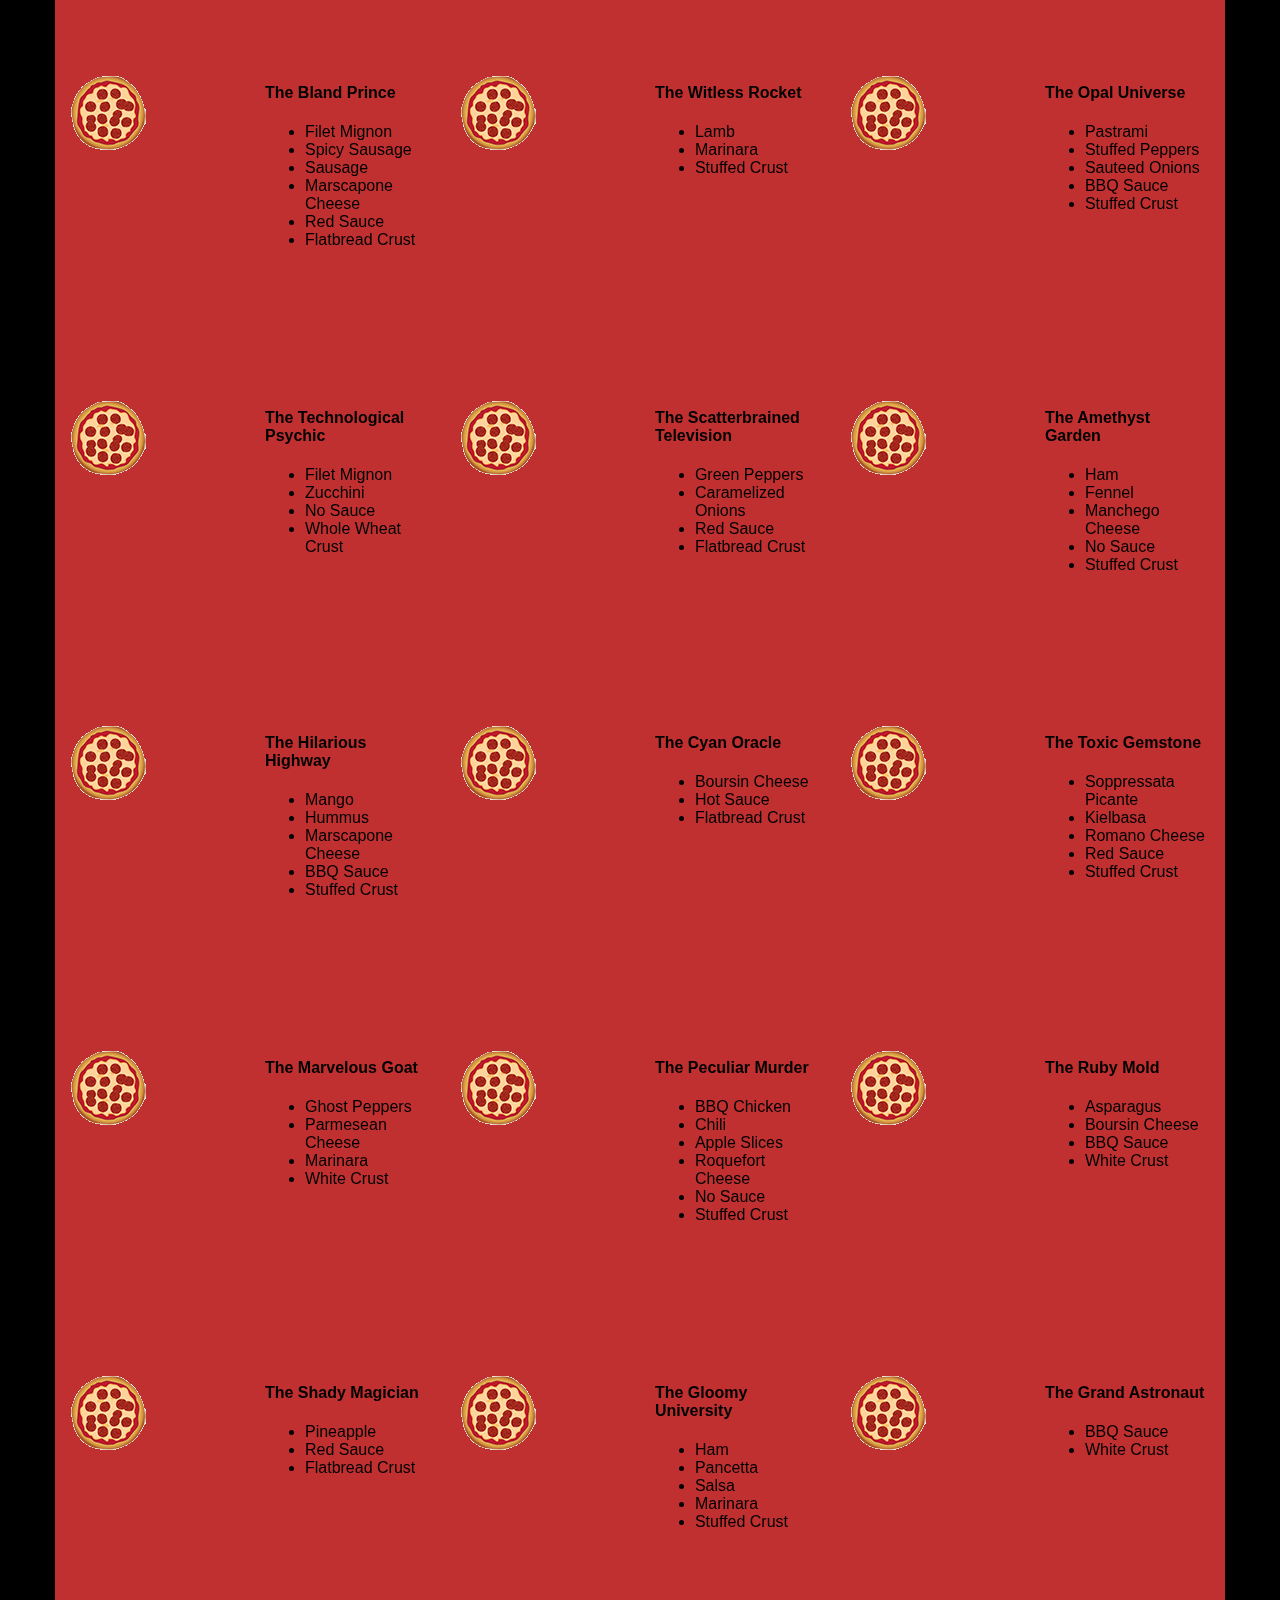
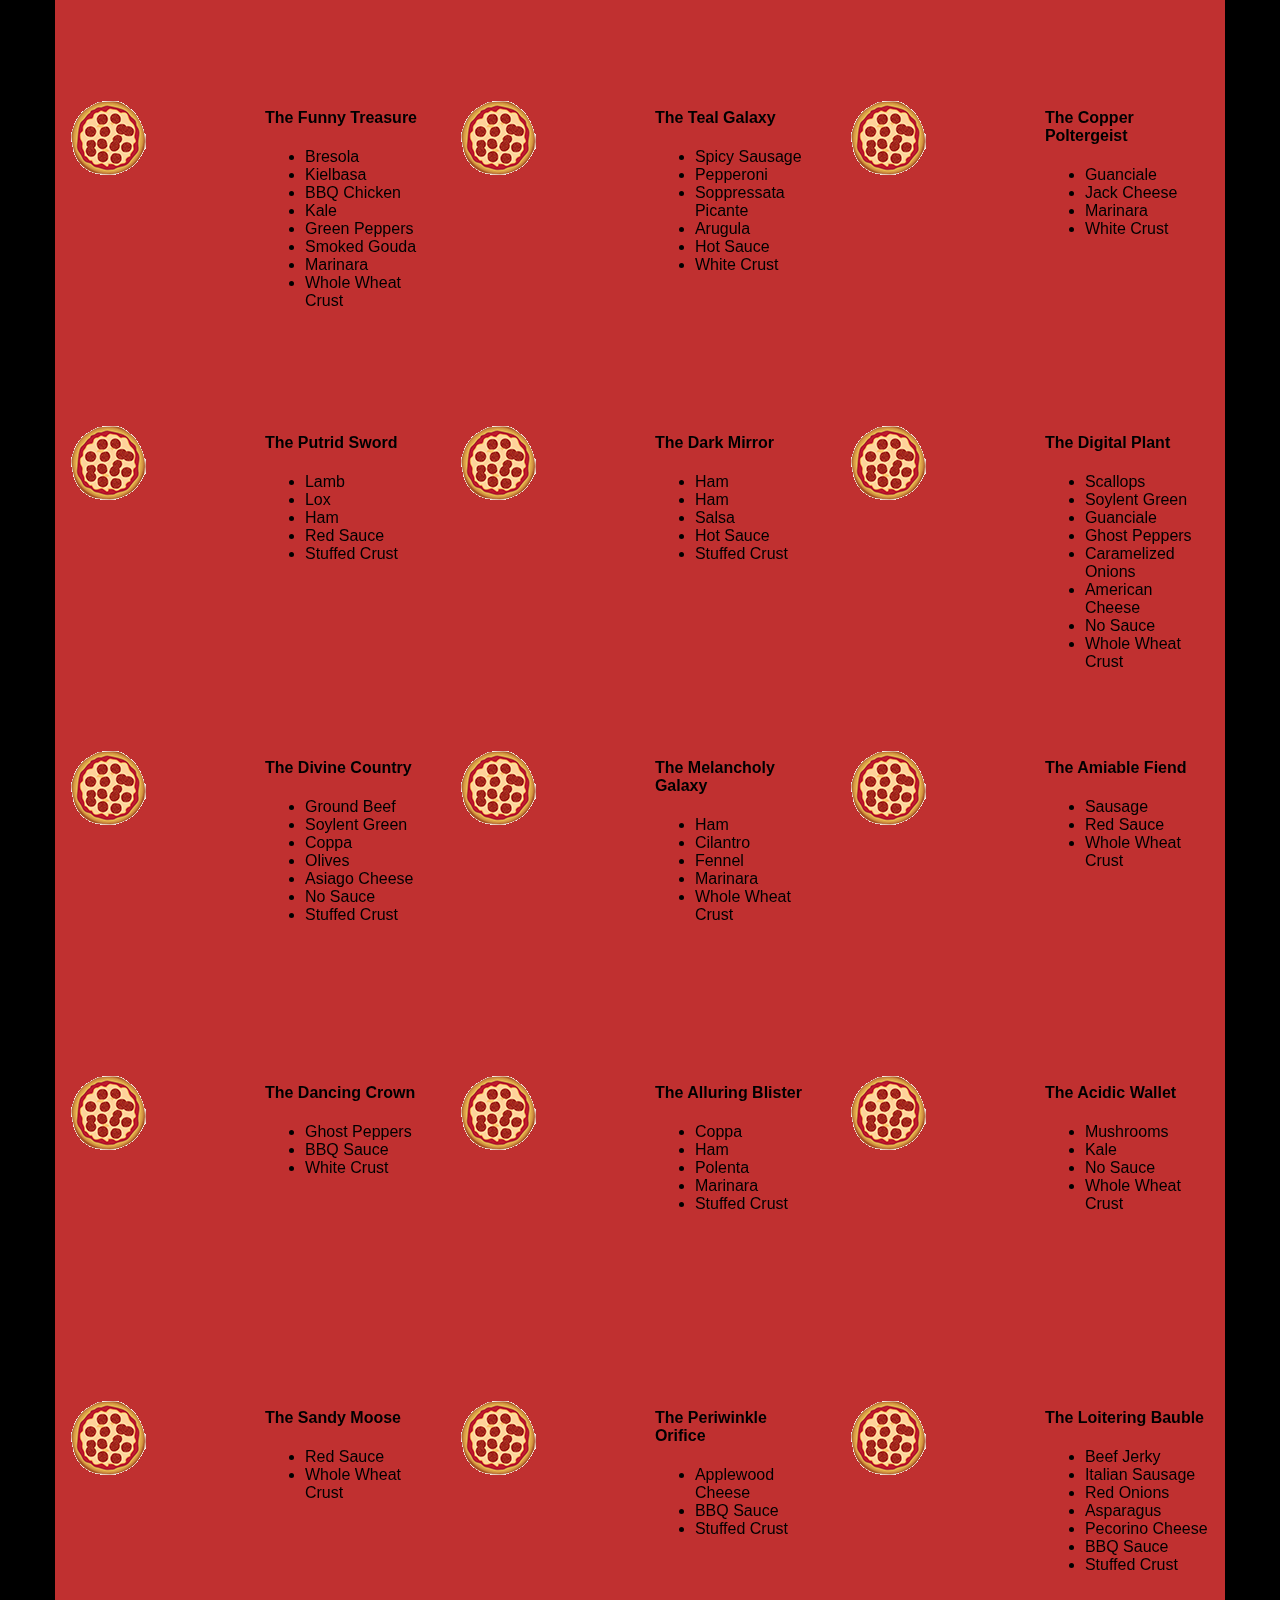
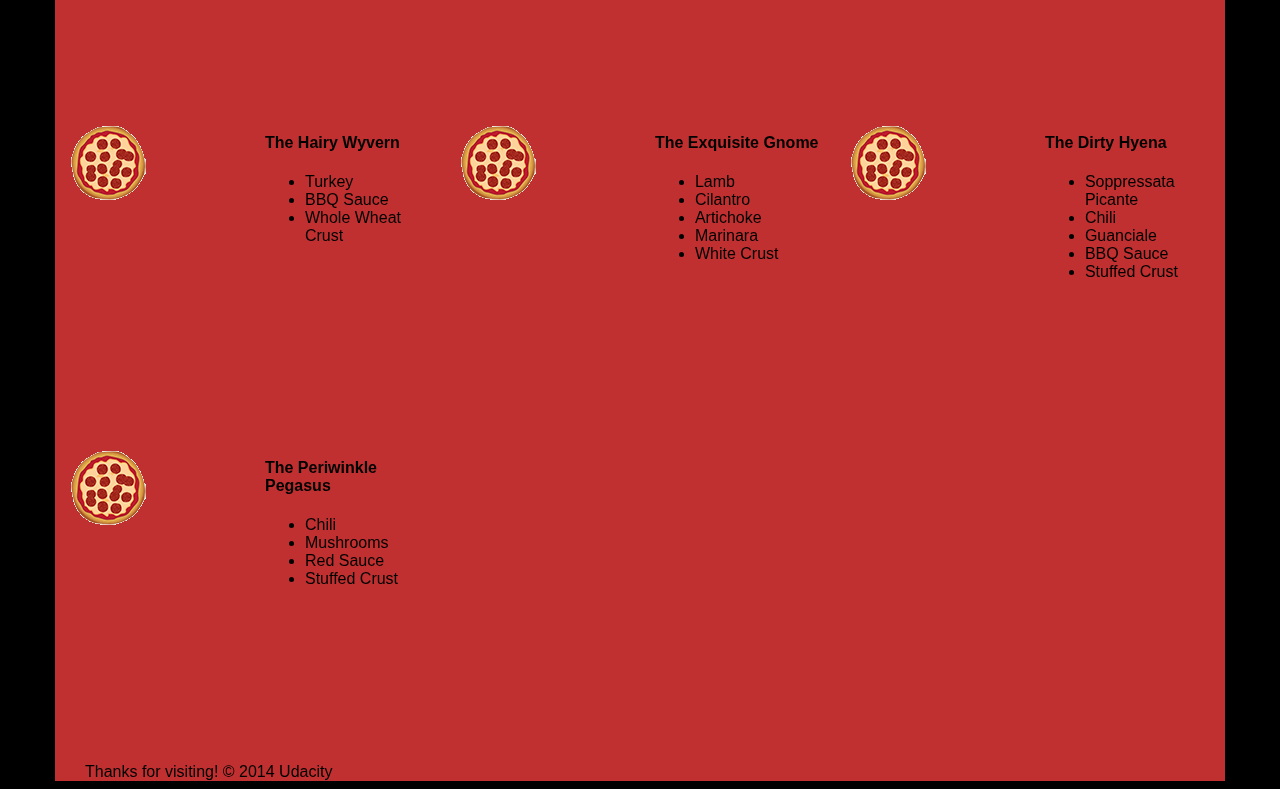
==== commit 05068134: "Final check in" ====
--- a/views/pizza.html
+++ b/views/pizza.html
@@ -1,9 +1,8 @@
 <!DOCTYPE HTML>
 <html>
 <head>  
-  <link rel="stylesheet" href="css/style-min.css">
-  <link rel="stylesheet" href="css/bootstrap-grid-min.css">
-
+    <link rel="stylesheet" href="css/bootstrap-grid-min.css">
+    <style>*{-webkit-box-sizing:border-box;-moz-box-sizing:border-box;-box-sizing:border-box}body{font-family:"Trebuchet MS",Helvetica,sans-serif;background:#000}input{background:grey;font-size:18px}form{display:inline-block}.centered{text-align:center}#pizzaSize{font-weight:800}.mover{position:fixed;width:256px;z-index:-1}.randomPizzaContainer{float:left;display:flex}.randomPizzaContainer:after{content:"";display:table;clear:both}.container{background-color:rgba(240,60,60,.8)}</style>
 <body>
   <div class="container">
     <div id="header" class="row">
@@ -136,7 +135,7 @@
     </div>
     <div id="footer" class="col-md-12">Thanks for visiting! &copy; 2014 Udacity</div>
   </div>
-  <script type="text/javascript" src="js/main.js"></script>
+  <script type="text/javascript" src="js/main.min.js"></script>
 </body>
 
 </html>